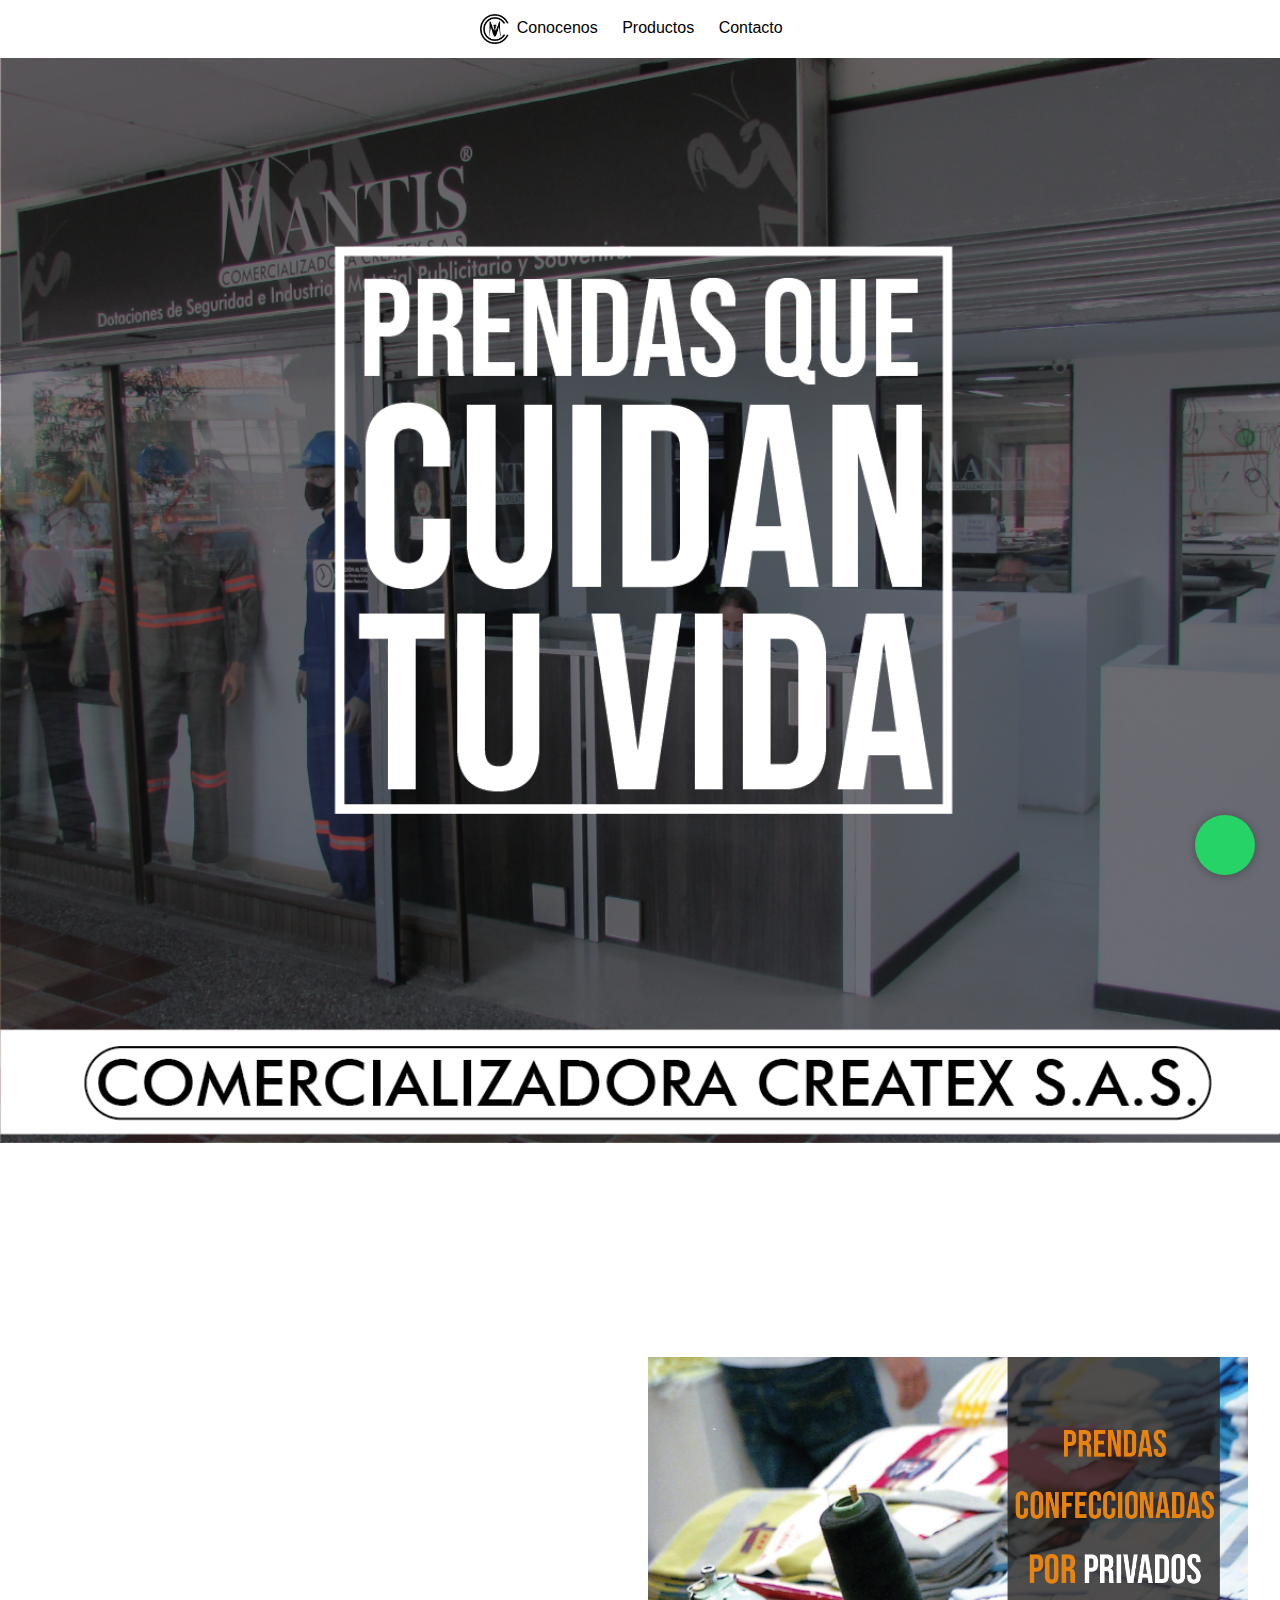
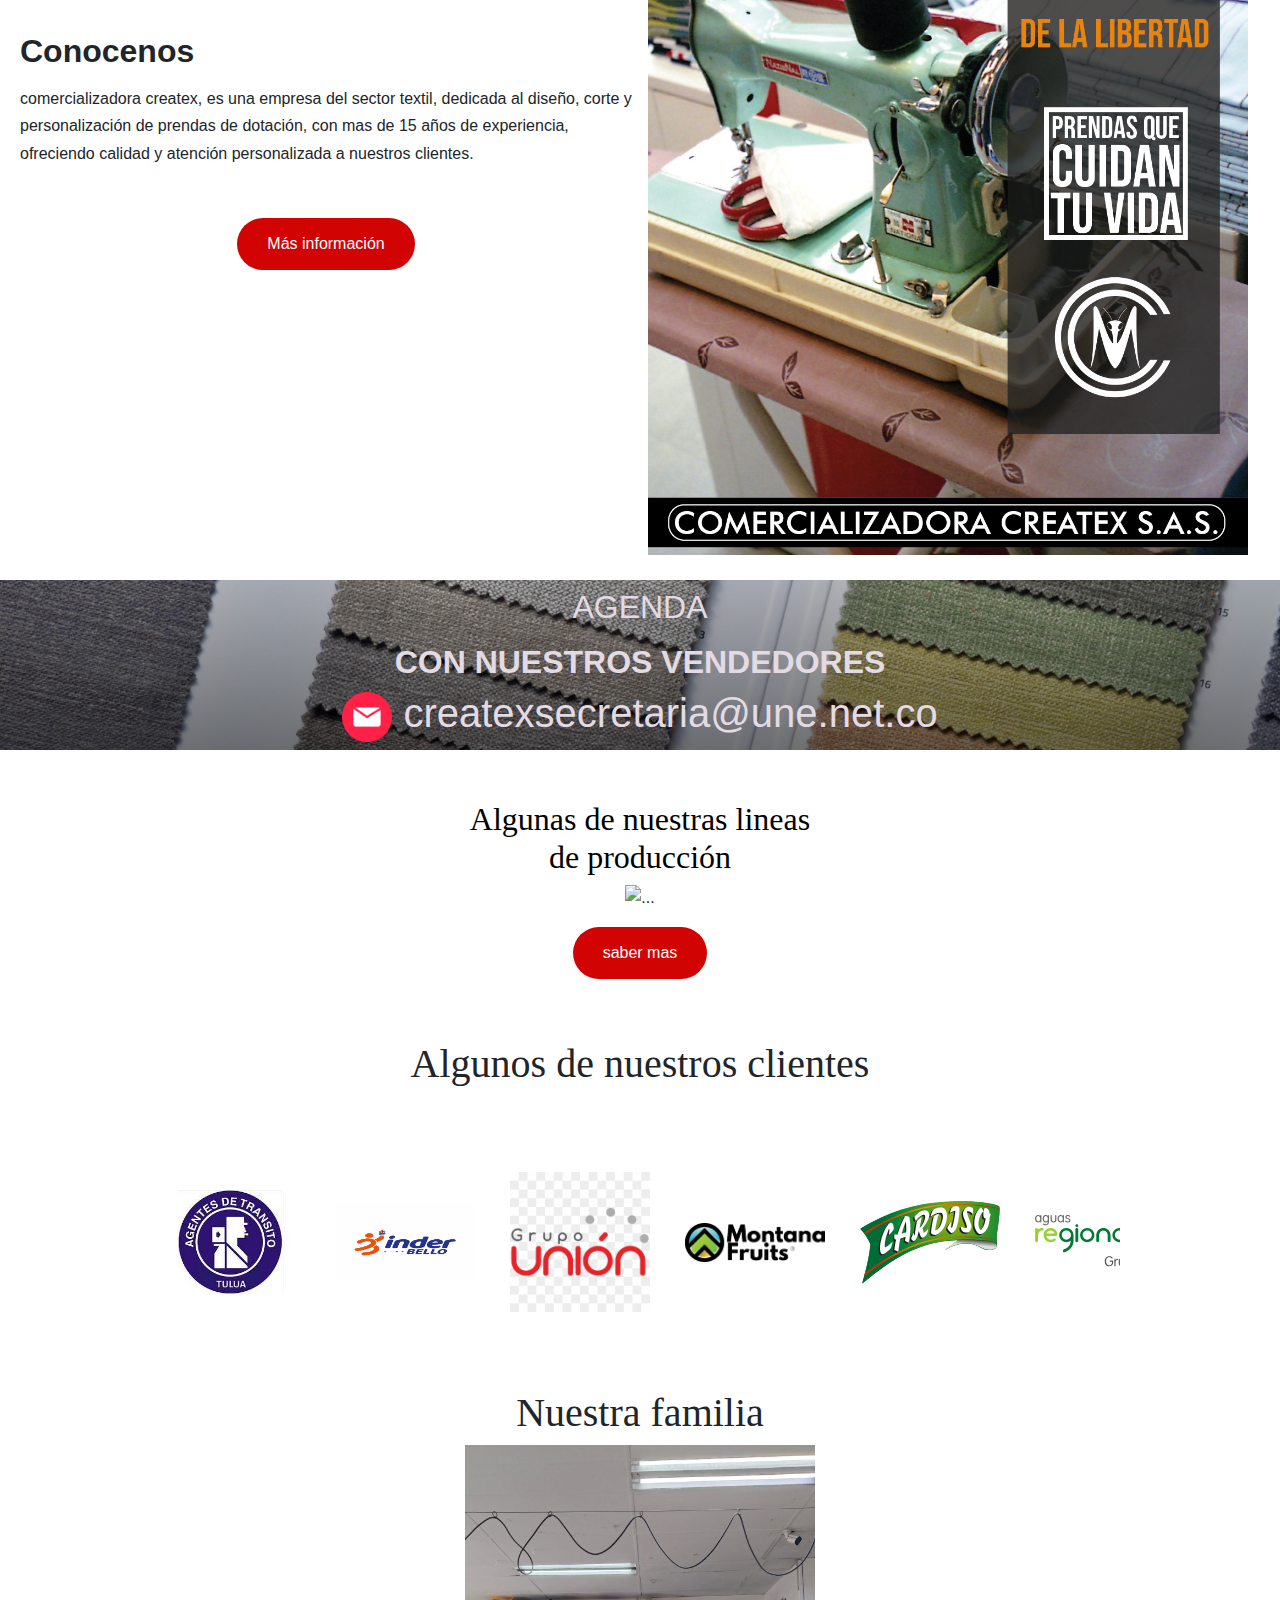
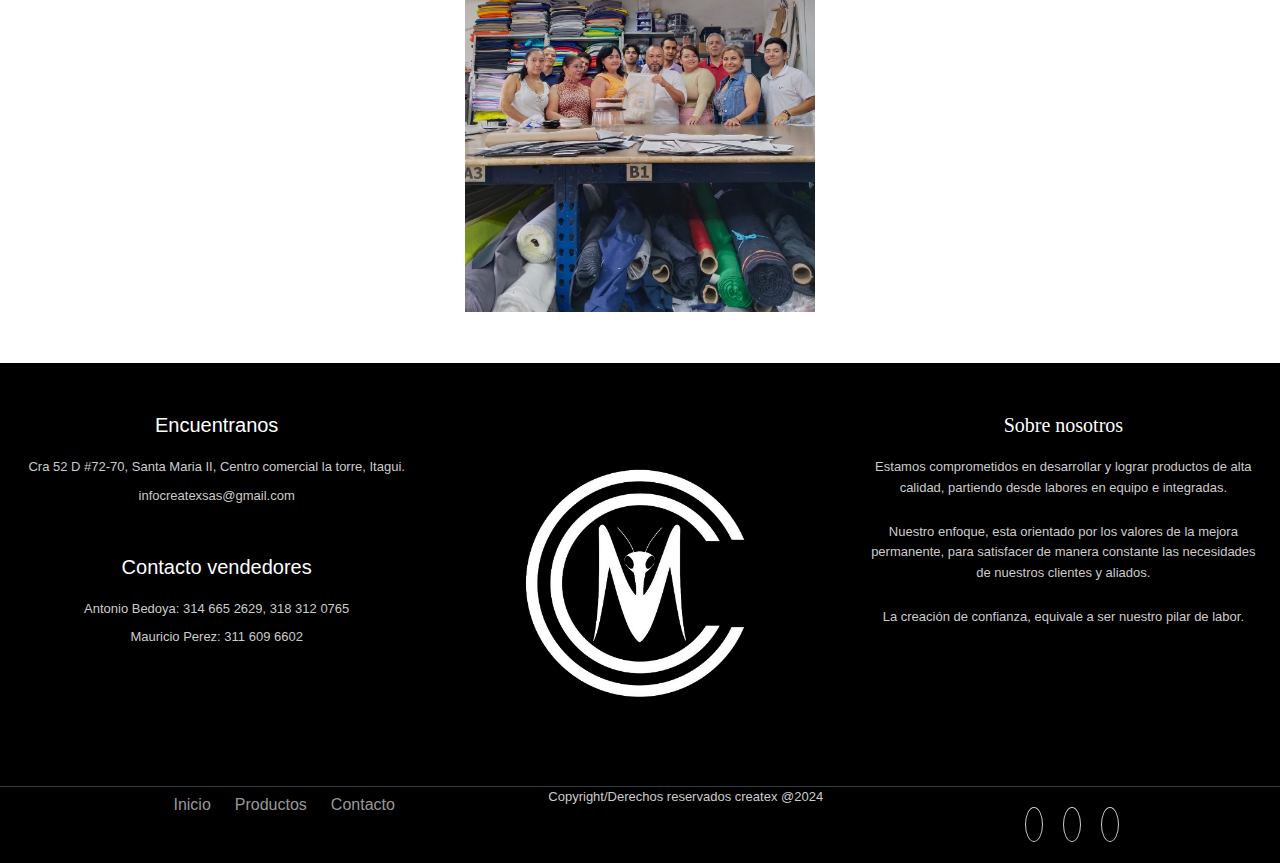
==== index.html @ 616c51d6 "muchos" ====
<!DOCTYPE html>
<html lang="es">
<head>
    <meta charset="UTF-8">
    <meta name="viewport" content="width=device-width, initial-scale=1.0">
    <meta name="viewport" content="width=device-width, initial-scale=1">
    <title>MANTIS</title>
    <link href="//maxcdn.bootstrapcdn.com/bootstrap/4.1.1/css/bootstrap.min.css" rel="stylesheet" id="bootstrap-css">
    <link rel="stylesheet" href="https://stackpath.bootstrapcdn.com/bootstrap/4.1.3/css/bootstrap.min.css" integrity="sha384-MCw98/SFnGE8fJT3GXwEOngsV7Zt27NXFoaoApmYm81iuXoPkFOJwJ8ERdknLPMO" crossorigin="anonymous">
    <link rel="stylesheet" href="https://use.fontawesome.com/releases/v5.2.0/css/all.css" integrity="sha384-hWVjflwFxL6sNzntih27bfxkr27PmbbK/iSvJ+a4+0owXq79v+lsFkW54bOGbiDQ" crossorigin="anonymous">
    <script src="//maxcdn.bootstrapcdn.com/bootstrap/4.1.1/js/bootstrap.min.js"></script>
    <script src="//cdnjs.cloudflare.com/ajax/libs/jquery/3.2.1/jquery.min.js"></script>
    <link href="https://cdn.jsdelivr.net/npm/bootstrap@5.0.2/dist/css/bootstrap.min.css" rel="stylesheet" integrity="sha384-EVSTQN3/azprG1Anm3QDgpJLIm9Nao0Yz1ztcQTwFspd3yD65VohhpuuCOmLASjC" crossorigin="anonymous">
    <!-- Bootstrap CSS -->
    <link href="https://cdn.jsdelivr.net/npm/bootstrap@5.0.2/dist/css/bootstrap.min.css" rel="stylesheet" integrity="sha384-EVSTQN3/azprG1Anm3QDgpJLIm9Nao0Yz1ztcQTwFspd3yD65VohhpuuCOmLASjC" crossorigin="anonymous">
    <link rel="stylesheet" href="/css/index.css">
    <link rel="shortcut icon" href="assets/logonegro.png" type="image/x-icon">

</head>
<body>
    <header>
        <nav>
            <ul>
                <a href="index.html"><img src="assets/logonegro.png" alt="nav__img" style="width: 35px;" ></a><!-- Acà falta reponer el tamaño del logo mantis, y el stile wisht -->
                <li><a href="conocenos.html">Conocenos</a></li>
                <li><a href="productos.html">Productos</a></li>
                <li><a href="contacto.html">Contacto</a></li>
            </ul>
        </nav>
    </header>
<br>
<br>
    <main>
    <section class="back">
        <section class="banner">
            <div class="imgg"></div>
        </section>
    </section>
    <br>
        <section class="knowledge">
            <div class="knowledge__container container">
                <div class="nowledge__texts">
                    <h2 class="subtittle"><strong>Conocenos</strong></h2>
                    <p class="knowledge__paragraph">comercializadora createx, es una empresa del sector textil, dedicada al diseño, 
                        corte y personalización de prendas de dotación, con mas de 15 años de experiencia, ofreciendo calidad y atención personalizada a nuestros clientes.</p>
                        <br><br> <center>
                        <a href="conocenos.html" class="conocenosboton">Más información</a>
                </div>
                <div id="im">
                     <figure class="knowledge__picture" > 
                        <img src="assets/maslargoconocenos.png" class="knowledge__img">
                        
                    </figure>
                </div>
                
            </div>
        </section>
<br>
        <section class="numero">
                <div class="numero_text">
                    <h2 class="numero_subtitle">Agenda <br><strong> con nuestros vendedores</strong></h2>
                    <h1 class="imgnumero"> <img src="assets/message.png" alt="nav__img" style="width:50px"> createxsecretaria@une.net.co</h1>
                </div>
        </section>
<section style="background-color: rgb(255, 255, 255);"> 


    <div class="slider-frame">
        <center> <h2 class="" style="color: rgb(0, 0, 0); font-family: fantasy">Algunas de nuestras lineas <br>de producción</h2>
         <ul>
            <li><img src="assets/LINEA ADMINISTRATIVA.jpg" alt="..."></li>
            <li><img src="assets/LINEA BIOSEGURIDAD.jpg" alt="..."></li>
            <li><img src="assets/LINEA IGNIFUGOS.jpg" alt="..."></li>
             <li><img src="assets/LINEA NTIFLUIDOS.jpg" alt="..."></li>
             <li><img src="assets/LINEA OPERATIVA.jpg" alt="..."></li>
        </ul>
        <a href="productos.html" class="conocenosboton">saber mas</a>
        
    </div>
</section>
<br>
<br>
<center>
<h1 id="tituclientes" style="font-family: fantasy"> Algunos de nuestros clientes</h1>
</center>
<br><br><br>
<div class="slider">
    <div class="slide-track">
        <div class="slide">
            <img src="assets/clientes/agentes de transito.jpg" alt="">
        </div>
        <div class="slide">
            <img src="assets/clientes/bello.png" alt="">
        </div>
        <div class="slide">
            <img src="assets/clientes/GRUPO UNION.png" alt="">
        </div>
        <div class="slide">
            <img src="assets/clientes/LOGO.png" alt="">
        </div>
        <div class="slide">
            <img src="assets/clientes/logocardiso.svg" alt="">
        </div>
        <div class="slide">
            <img src="assets/clientes/logoepm.svg" alt="">
        </div>
        <div class="slide">
            <img src="assets/clientes/logoumo.png" alt="">
        </div>
        <div class="slide">
            <img src="assets/clientes/tuyomotor.png" alt="">
        </div>
        <div class="slide">
            <img src="assets/clientes/agentes de transito.jpg" alt="">
        </div>
        <div class="slide">
            <img src="assets/clientes/bello.png" alt="">
        </div>
        <div class="slide">
            <img src="assets/clientes/GRUPO UNION.png" alt="">
        </div>
        <div class="slide">
            <img src="assets/clientes/LOGO.png" alt="">
        </div>
        <div class="slide">
            <img src="assets/clientes/logocardiso.svg" alt="">
        </div>
        <div class="slide">
            <img src="assets/clientes/logoepm.svg" alt="">
        </div>
        <div class="slide">
            <img src="assets/clientes/logoumo.png" alt="">
        </div>
        <div class="slide">
            <img src="assets/clientes/tuyomotor.png" alt="">
        </div>
    </div>
</div>
<br><br><br>

<!--Foto "familia" -->
<center>
<h1 id="tituclientes" style="font-family: fantasy"> Nuestra familia</h1>

<section class="n">
    <div class="n">
        <img src="assets/familia.jpeg" alt="nav__img" style="width:350px"> 
    </div>
</section>
</center>
<br>

<!--Boton wasa -->

    </main>
    <br>
    <a href="https://api.whatsapp.com/send?phone=3203293193" class="btn-wsp" target="_blank">
	    <i class="fa fa-whatsapp icono"></i>
	</a>

    <!-- footer -->
<footer class="footer">
    <div class="container bottom_border">
    <div class="row">
    <div class=" col-sm-4 col-md col-sm-4  col-12 col">
        <h5 class="headin5_amrc col_white_amrc pt2">Encuentranos</h5>
           
        <p><i class="fa fa-location-arrow"></i> Cra 52 D #72-70, Santa Maria II, Centro comercial la torre, Itagui. </p>
        <p><i class="fa fa fa-envelope"></i>infocreatexsas@gmail.com  </p>
        
        <h5 class="headin5_amrc col_white_amrc pt2">Contacto vendedores</h5>
        <p><i class="fa fa fa-envelope"></i>Antonio Bedoya: 314 665 2629, 
            318 312 0765</p>
        <p><i class="fa fa fa-envelope"></i>Mauricio Perez: 311 609 6602  </p>

        </div> 
        
        <div class=" col-sm-4 col-md  col-6 col" id="nosotros">
        <h5 class="headin5_amrc col_white_amrc pt2" ></h5>
      <img src="assets/mantipng.png" style="width: 300px;">
        <ul class="footer_ul_amrc">
            <p class="mb10"></p>
            
        </ul>    
        </div> 
       
        <div class="col-sm-4 col-md-4 col-6 col text-right" id="derechos">
            <center><h5 class="headin5_amrc col_white_amrc pt2" style="font-family: fantasy;">Sobre nosotros</h5>
            <ul class="footer_ul_amrc" style="color:white;
            text-shadow: 1px  0px 0px black,
                         0px  1px 0px black,
                        -1px  0px 0px black,
                         0px -1px 0px black;">
                <p class="mb10">Estamos comprometidos en desarrollar y lograr productos de alta calidad, partiendo desde labores en equipo e integradas.</p>
                <p class="mb10"> Nuestro enfoque, esta orientado por los valores de la mejora permanente, para satisfacer de  manera constante las necesidades de nuestros clientes y aliados.</p>  
                <p class="mb10"> La creación de confianza, equivale a ser nuestro pilar de labor.</p></center>
            </ul>
        </div>
    
    </div>
    </div>
    </div>   

    <div class="container">
    <ul class="foote_bottom_ul_amrc">
    <li><a href="#">Inicio</a></li>
    <li><a href="productos.html">Productos</a></li>
    <li><a href="contacto.html">Contacto</a></li>
    </ul>
    
    <p class="text-center">Copyright/Derechos reservados createx @2024</p>
    
    <ul class="social_footer_ul">
    <li><a href="http://webenlance.com"><i class="fab fa-facebook-f"></i></a></li>
    <li><a href="http://webenlance.com"><i class="fab fa-twitter"></i></a></li>
    <li><a href="#"><i class="fab fa-instagram"></i></a></li>
    </ul>
    
    </div>
    </footer>

<script src="https://cdn.jsdelivr.net/npm/bootstrap@5.0.2/dist/js/bootstrap.bundle.min.js" integrity="sha384-MrcW6ZMFYlzcLA8Nl+NtUVF0sA7MsXsP1UyJoMp4YLEuNSfAP+JcXn/tWtIaxVXM" crossorigin="anonymous"></script>
<script src="https://code.jquery.com/jquery-3.3.1.slim.min.js" integrity="sha384-q8i/X+965DzO0rT7abK41JStQIAqVgRVzpbzo5smXKp4YfRvH+8abtTE1Pi6jizo" crossorigin="anonymous"></script>
<script src="https://cdnjs.cloudflare.com/ajax/libs/popper.js/1.14.3/umd/popper.min.js" integrity="sha384-ZMP7rVo3mIykV+2+9J3UJ46jBk0WLaUAdn689aCwoqbBJiSnjAK/l8WvCWPIPm49" crossorigin="anonymous"></script>
<script src="https://stackpath.bootstrapcdn.com/bootstrap/4.1.3/js/bootstrap.min.js" integrity="sha384-ChfqqxuZUCnJSK3+MXmPNIyE6ZbWh2IMqE241rYiqJxyMiZ6OW/JmZQ5stwEULTy" crossorigin="anonymous"></script>
<script src="https://kit.fontawesome.com/eb496ab1a0.js" crossorigin="anonymous"></script>

</body>
</html>
---- css/index.css ----
/* Estilos básicos para dispositivos con ancho de pantalla menor a 768 píxeles */
body {
    margin: 0;
    font-family: var(--primary-font);
    margin-bottom: 4rem;
    max-width: 100%;
    height: auto;

}

.container {
    max-width: 1200px;
    margin: 0 auto;
    padding: 0 20px;
    max-width: 100%;
    height: auto;
}

.banner {
    padding: 50%;
    text-align: center;
    border-radius: 0%;
    margin: 0;
    max-width: 100%;
    height: auto;
    border-bottom: 0;
    
}


@media screen and (max-width: 760px){
    .banner{
    background-image: url("");
}
}




/* Intento de responsive */



@media screen and (max-width: 767px) {





    header {
        padding: 20px;
    }

    nav ul {
        position: fixed;
        position: static;
        font-size: auto;
        width: auto;
    }

    nav ul li {
        margin-right: auto;
    
    }
}

@media screen and (max-width: 600px) {
    /* styles for screens smaller than 600px wide */
    #main-content {
        width: 100%;
      }
    
  }

  .container {
    display: flex;
    flex-wrap: wrap;
  }
  
  .left-column {
    flex: 1;
    padding: 20px;
  }
  
  .right-column {
    flex: 1;
    padding: 20px;
  }
  
  @media screen and (max-width: 600px) {
    .left-column,
    .right-column {
      flex: 100%;
    }
  }

/* Estilos para tablets y dispositivos móviles */
@media screen and (min-width: 768px) and (max-width: 1023px) {
    header {
        padding: 30px;
    }

    nav ul {
        
        font-size: 18px;
    }

    nav ul li {
        margin-right: 15px;
    }
}

/* Estilos para computadoras de escritorio */
@media screen and (min-width: 1024px) {
    header {
        padding: 36px;
    }

    nav ul {
       
        font-size: auto;
    }

    nav ul li a{
        margin-right: auto;
    }
}







.section {
    padding: 50px 0;
    max-width: 100%;
    height: auto;
}


    body {
        
        font-family: Arial, sans-serif;
        line-height: 1.6;
        margin: 0;
        padding: 0;
        max-width: 100%;
        height: auto;
    }

    header {
        
        background-color: #ffffff;
        padding: 0px;
        position: fixed;
        width: 100%;
        max-width: 100%;
        height: auto;
        
    }

    nav ul {
        max-width: 100%;
        height: auto;
        list-style-type: none;
        padding: 11px;
        text-align: center;
        position: fixed;
        position: absolute;
        top: 0;
        width: 100%;
        background-color: #ffffff;
        max-width: 100%;
        height: auto;
        
        
    }

    nav ul li {
        display: inline;
        margin-right: 20px;
        margin-left: 0%;
        display: 15px;
        max-width: 100%;
        height: auto;
    }

    nav ul li a {
        text-decoration: none;
        color: #000000;
        max-width: 100%;
        height: auto;
    }

   

    .banner {
      
        color: #fff;
        
        background-image: /*linear-gradient(180deg, #00000049 0%, #0000008c 100%)*/ url(../assets/fondooo.png);
        background-position: cover;
        background-repeat: no-repeat;
        background-size: 100%;
        width: auto;
        height: auto;
    
        
        

    }
    
    .vermas{
        max-width: 100%;
        height: auto;
        display: inline-block;
        background-color:#d10303;
        justify-self:center;
        color: #fff;
        text-decoration: none;
        padding: 13px 30px;
        border-radius: 32px;
        align-items: center;
        margin-bottom: 10px;
    }
/* knowledge //////////////////////////////////////////////////////// */
    .knowledge{
        max-width: auto;
        height: auto;
        background-color:rgb(255, 255, 255);
        background-size: 20px 20px;
        background-position: 0 0,10px 10px;
        overflow: hidden;
    }
    
    .knowledge__container{
        max-width: 100%;
        height: auto;
        display: grid;
        grid-template-columns: 1fr 1fr;
        gap: 1em;
        align-items: center;
        
    }
    
    .knowledge__picture{
        max-width: 550px;
        max-width: 100%;
        height: auto;
        margin: 0;
        padding: 0;
        border: 0;
        vertical-align: baseline;
    
}

    
    .knowledge__img{
        max-width: 100%;
        height: auto;
        width: 600px;
        display: flex;
        align-items:end;
        border: 0;
        vertical-align: baseline;
    }


    @media (max-width: 600px) {
       .knowledge__img{
        width: 150%;
        margin-bottom: 70%;
       }
        
    }

    
    .knowledge__paragraph{
        max-width: 100%;
        height: auto;
        line-height: 1.7;
        margin-top: 15px;
    }


    @media screen {
        
    }


/* numero, contacto //////////////////////////////////////////////////////// */


.numero{
    max-width: 100%;
    height: auto;
    background-image: linear-gradient(180deg, #00000049 0%, #0000008c 100%), url(../assets/telas.jpg);
    background-size: cover;
    overflow: hidden;
    align-items: center;
    text-align: center;
}

.numero_subtitle{
    max-width: 100%;
    height: auto;
    color: #e3dbe3;
    line-height: 1.7;
    margin-top: 10px;
    text-align: center;
    padding: 50px;
    font-size: 2em;
    text-transform: uppercase !important;
    margin: 0;
    padding: 0;
    border: 0;

    
}

.imgnumero {
    max-width: 100%;
    height: auto;
    color: #e3dbe3;

}

/*conocenos ///////////////////////////////////////////// */

.conocenosboton{
    max-width: 100%;
    height: auto;
    display: inline-block;
    background-color: #d10303;
    justify-self:center;
    color: #fff;
    text-decoration: none;
    padding: 13px 30px;
    border-radius: 32px;
    align-items: center;
    margin-bottom: 10px;
}



/* slidee************************************************** */
.slider-frame {
    max-width: 100%;
    height: auto;
	width: 680px;
    height: 50%;
	margin:50px auto 0;
	overflow: hidden;
}

.slider-frame ul {
	display: flex;
	padding: 0;
	width: 500%;
	
	animation: slide 10s infinite alternate ease-in-out;
}

.slider-frame li {
	width: 100%;
	list-style: none;
}

.slider-frame img {
	width: 100%;
}

@keyframes slide {
	0% {margin-left: 0;}
	20% {margin-left: 0;}
	
	25% {margin-left: -100%;}
	45% {margin-left: -100%;}
	
	50% {margin-left: -200%;}
	70% {margin-left: -200%;}
	
	75% {margin-left: -300%;}
	100% {margin-left: -300%;}

    100% {margin-left: -400%;}
	125% {margin-left: -400%;}
}
/* Productos slide*/



/* customers */

.slider {
    width: 75vw;
    height: auto;
    margin: auto;
    overflow: hidden;
}

.slider .slide-track {
    display: flex;
    animation: scroll 40s linear infinite;
    -webkit-animation: scroll 40s linear infinite;
    width: calc(200px * 14);
    justify-content: center;
}

.slider .slide {
    width: 200px;
    margin: auto;
}

.slider .slide img {
    width: 80%;
    
}

@keyframes scroll {
    0% {
        -webkit-transform: translateX(0);
        transform: translateX(0);
    }
    100% {
        -webkit-transform: translateX(calc(-200px * 8));
        transform: translateX(calc(-200px * 8));
    }
}


h3 {
    margin: 8px 0;
}

p {
    margin: 0;
}

@media (min-width: 768px) {
    .cliente {
        width: 50%;
    }
}

@media (min-width: 1024px) {
    .cliente {
        width: 33.333%;
    }
}






    .servicios ul, .contacto p {
        padding: 20px;
    }

    footer {
        background-color: #f4f4f4;
        padding: 20px;
        text-align: center;
}

/*botón wasa*/


.btn-wsp{
    position:fixed;
    width:60px;
    height:60px;
    line-height: 63px;
    bottom:25px;
    right:25px;
    background:#25d366;
    color:#FFF;
    border-radius:50px;
    text-align:center;
    font-size:35px;
    box-shadow: 0px 1px 10px rgba(0,0,0,0.3);
    z-index:100;
    transition: all 300ms ease;
}
.btn-wsp:hover{
    background: #20ba5a;
}
@media only screen and (min-width:320px) and (max-width:768px){
    .btn-wsp{
        max-width: 100%;
    height: auto;
        width:63px;
        height:63px;
        line-height: 66px;
	}
}






  /*footer*/

.col_white_amrc { color:#FFF;}
footer { width:100%; background-color:#000000; min-height:250px; padding:10px 0px 25px 0px ;}
.pt2 { padding-top:40px ; margin-bottom:20px ;}
footer p { font-size:13px; color:#CCC; padding-bottom:0px; margin-bottom:8px;}
.mb10 { padding-bottom:15px ;}
.footer_ul_amrc { margin:0px ; list-style-type:none ; font-size:14px; padding:0px 0px 10px 0px ; }
.footer_ul_amrc li {padding:0px 0px 5px 0px;}
.footer_ul_amrc li a{ color:#CCC;}
.footer_ul_amrc li a:hover{ color:#fff; text-decoration:none;}
.fleft { float:left;}
.padding-right { padding-right:10px; }

.footer_ul2_amrc {margin:0px; list-style-type:none; padding:0px;}
.footer_ul2_amrc li p { display:table; }
.footer_ul2_amrc li a:hover { text-decoration:none;}
.footer_ul2_amrc li i { margin-top:5px;}

.imgmanti{

border-top: 50px;
border-bottom: 50px;
}


.bottom_border { border-bottom:1px solid #323f45; padding-bottom:20px;}
.foote_bottom_ul_amrc {
	list-style-type:none;
	padding:0px;
	display:table;
	margin-top: 5px;
	margin-right: auto;
	margin-bottom: 5px;
	margin-left: auto;
}
.foote_bottom_ul_amrc li { display:inline;}
.foote_bottom_ul_amrc li a { color:#999; margin:0 12px;}


.social_footer_ul { display:table; margin:15px auto 0 auto; list-style-type:none;  }
.social_footer_ul li { padding-left:20px; padding-top:10px; float:left; }
.social_footer_ul li a { color:#CCC; border:1px solid #CCC; padding:8px;border-radius:50%;}
.social_footer_ul li i {  width:20px; height:20px; text-align:center;}
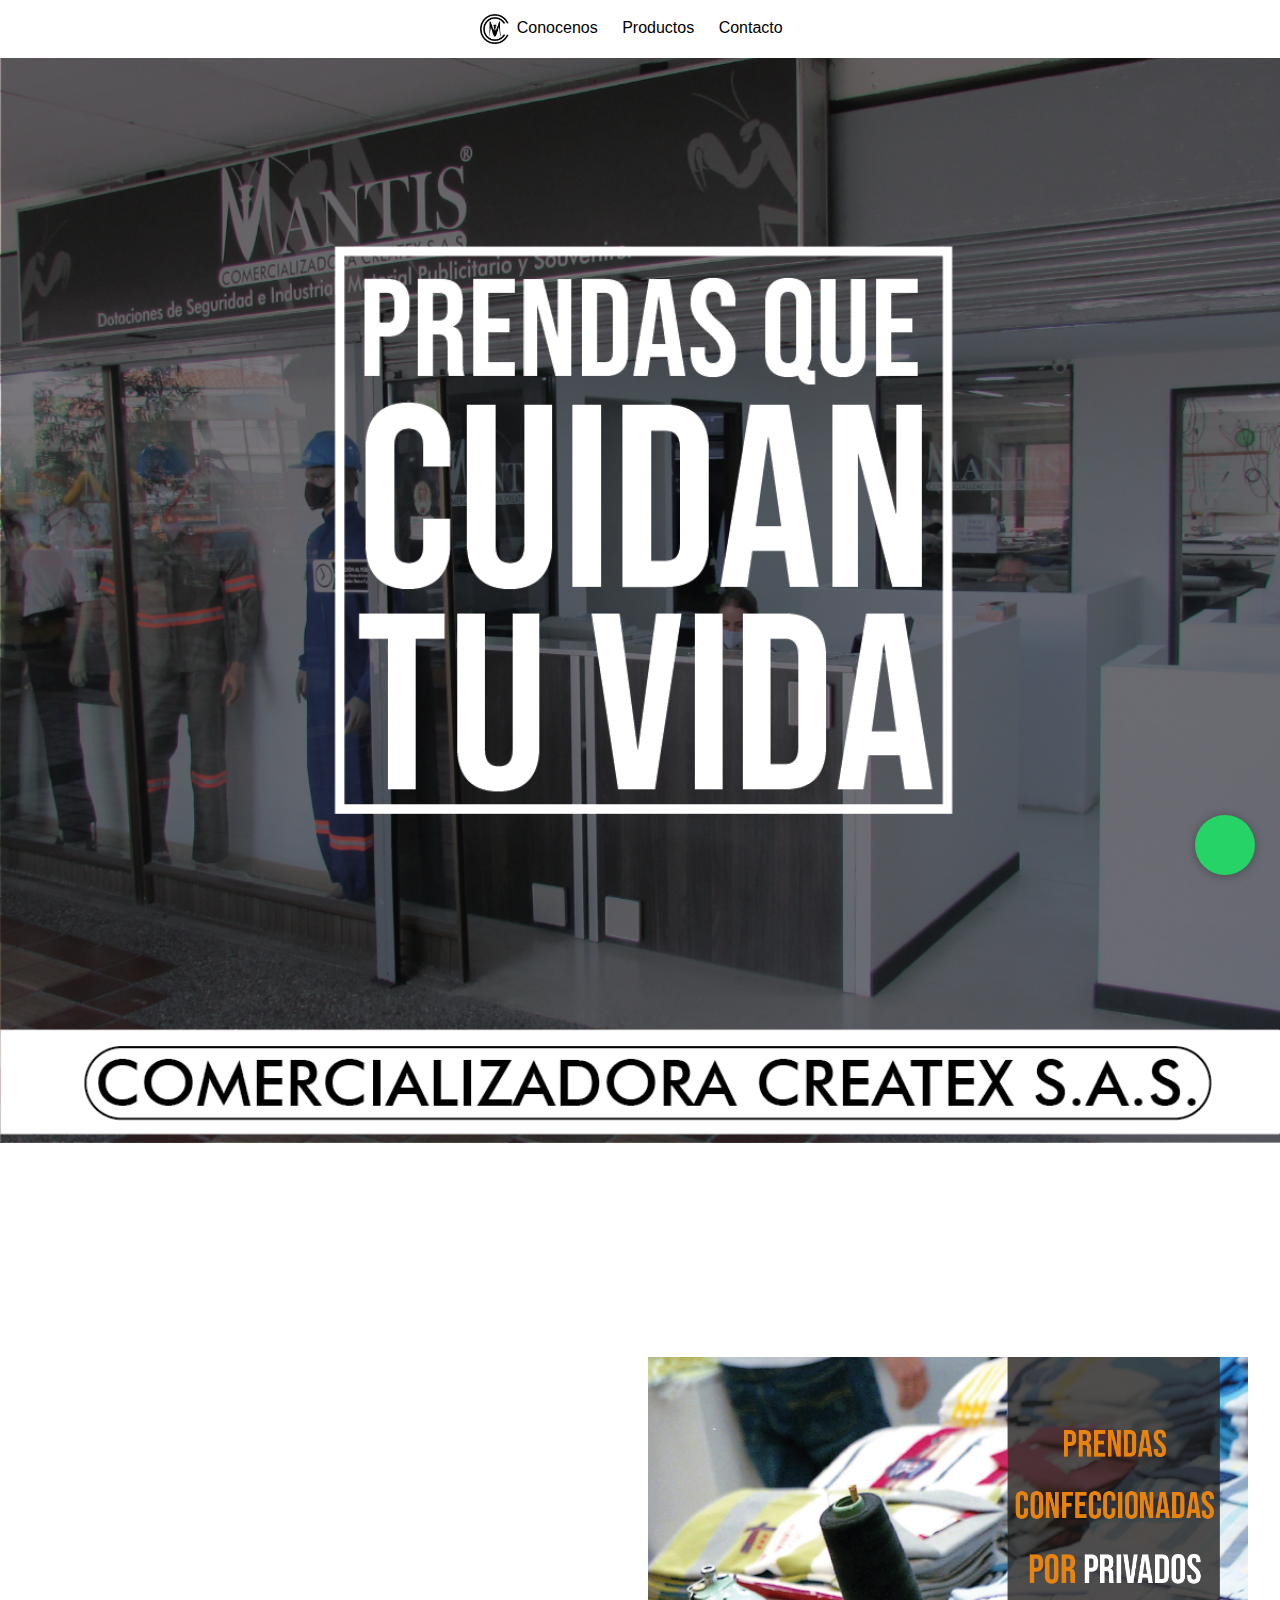
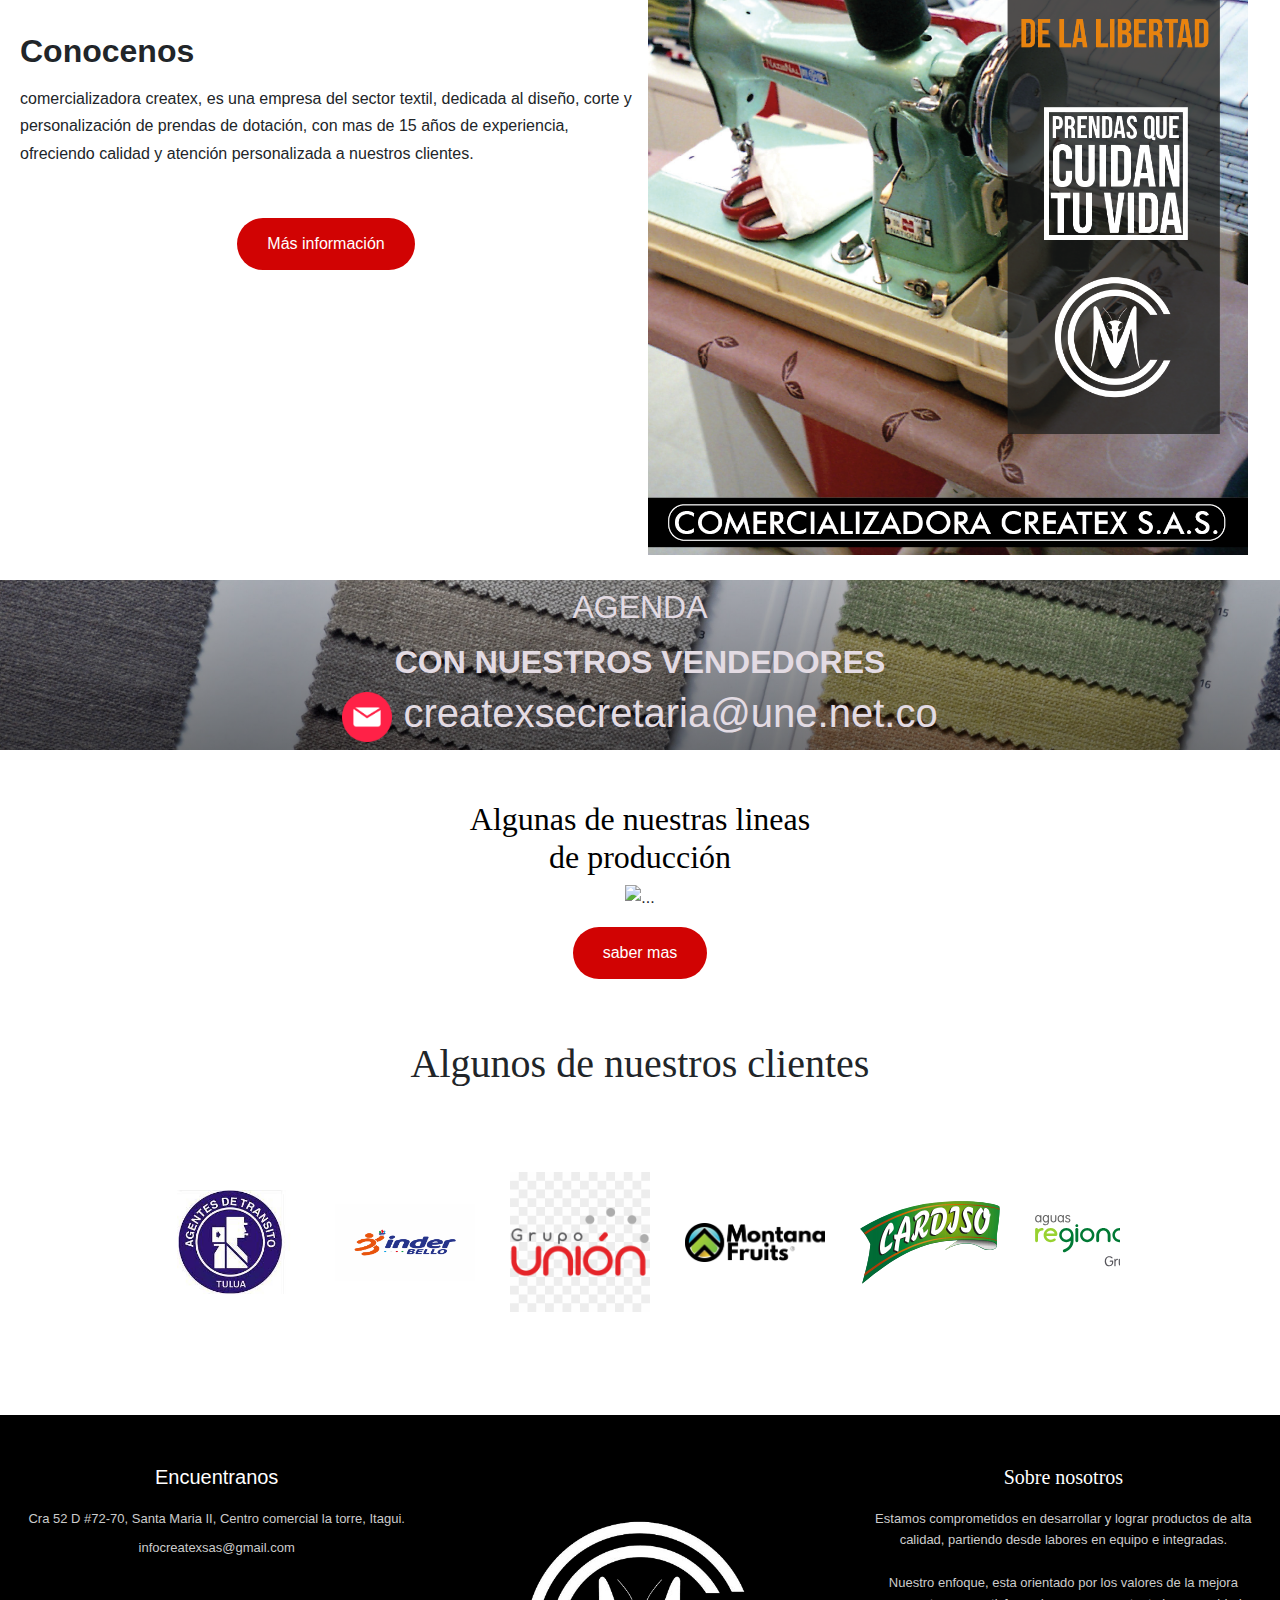
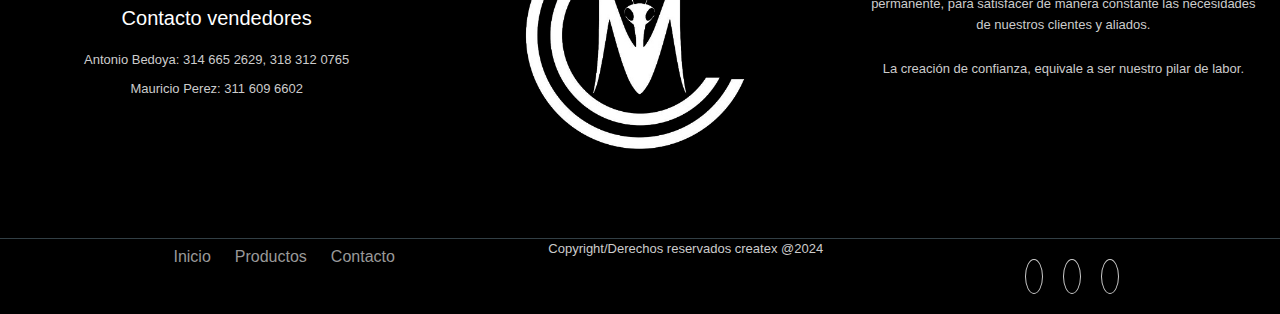
==== commit d64b4c67: "comentarios index" ====
--- a/index.html
+++ b/index.html
@@ -18,6 +18,7 @@
 
 </head>
 <body>
+    <!-- nabvar universal-->
     <header>
         <nav>
             <ul>
@@ -31,12 +32,19 @@
 <br>
 <br>
     <main>
+
+        <!--Banner "prendas que cuidan tu vida -->
+
     <section class="back">
         <section class="banner">
             <div class="imgg"></div>
         </section>
     </section>
+
+
     <br>
+
+    <!--Conocenos -->
         <section class="knowledge">
             <div class="knowledge__container container">
                 <div class="nowledge__texts">
@@ -55,6 +63,10 @@
                 
             </div>
         </section>
+
+
+<!--Agenda con nuestros vendedores  -->
+
 <br>
         <section class="numero">
                 <div class="numero_text">
@@ -64,6 +76,8 @@
         </section>
 <section style="background-color: rgb(255, 255, 255);"> 
 
+
+<!--  Slide de LINEAS -->
 
     <div class="slider-frame">
         <center> <h2 class="" style="color: rgb(0, 0, 0); font-family: fantasy">Algunas de nuestras lineas <br>de producción</h2>
@@ -78,6 +92,11 @@
         
     </div>
 </section>
+
+
+<!--Slide de nuestros clientes -->
+
+
 <br>
 <br>
 <center>
@@ -137,18 +156,6 @@
     </div>
 </div>
 <br><br><br>
-
-<!--Foto "familia" -->
-<center>
-<h1 id="tituclientes" style="font-family: fantasy"> Nuestra familia</h1>
-
-<section class="n">
-    <div class="n">
-        <img src="assets/familia.jpeg" alt="nav__img" style="width:350px"> 
-    </div>
-</section>
-</center>
-<br>
 
 <!--Boton wasa -->
 
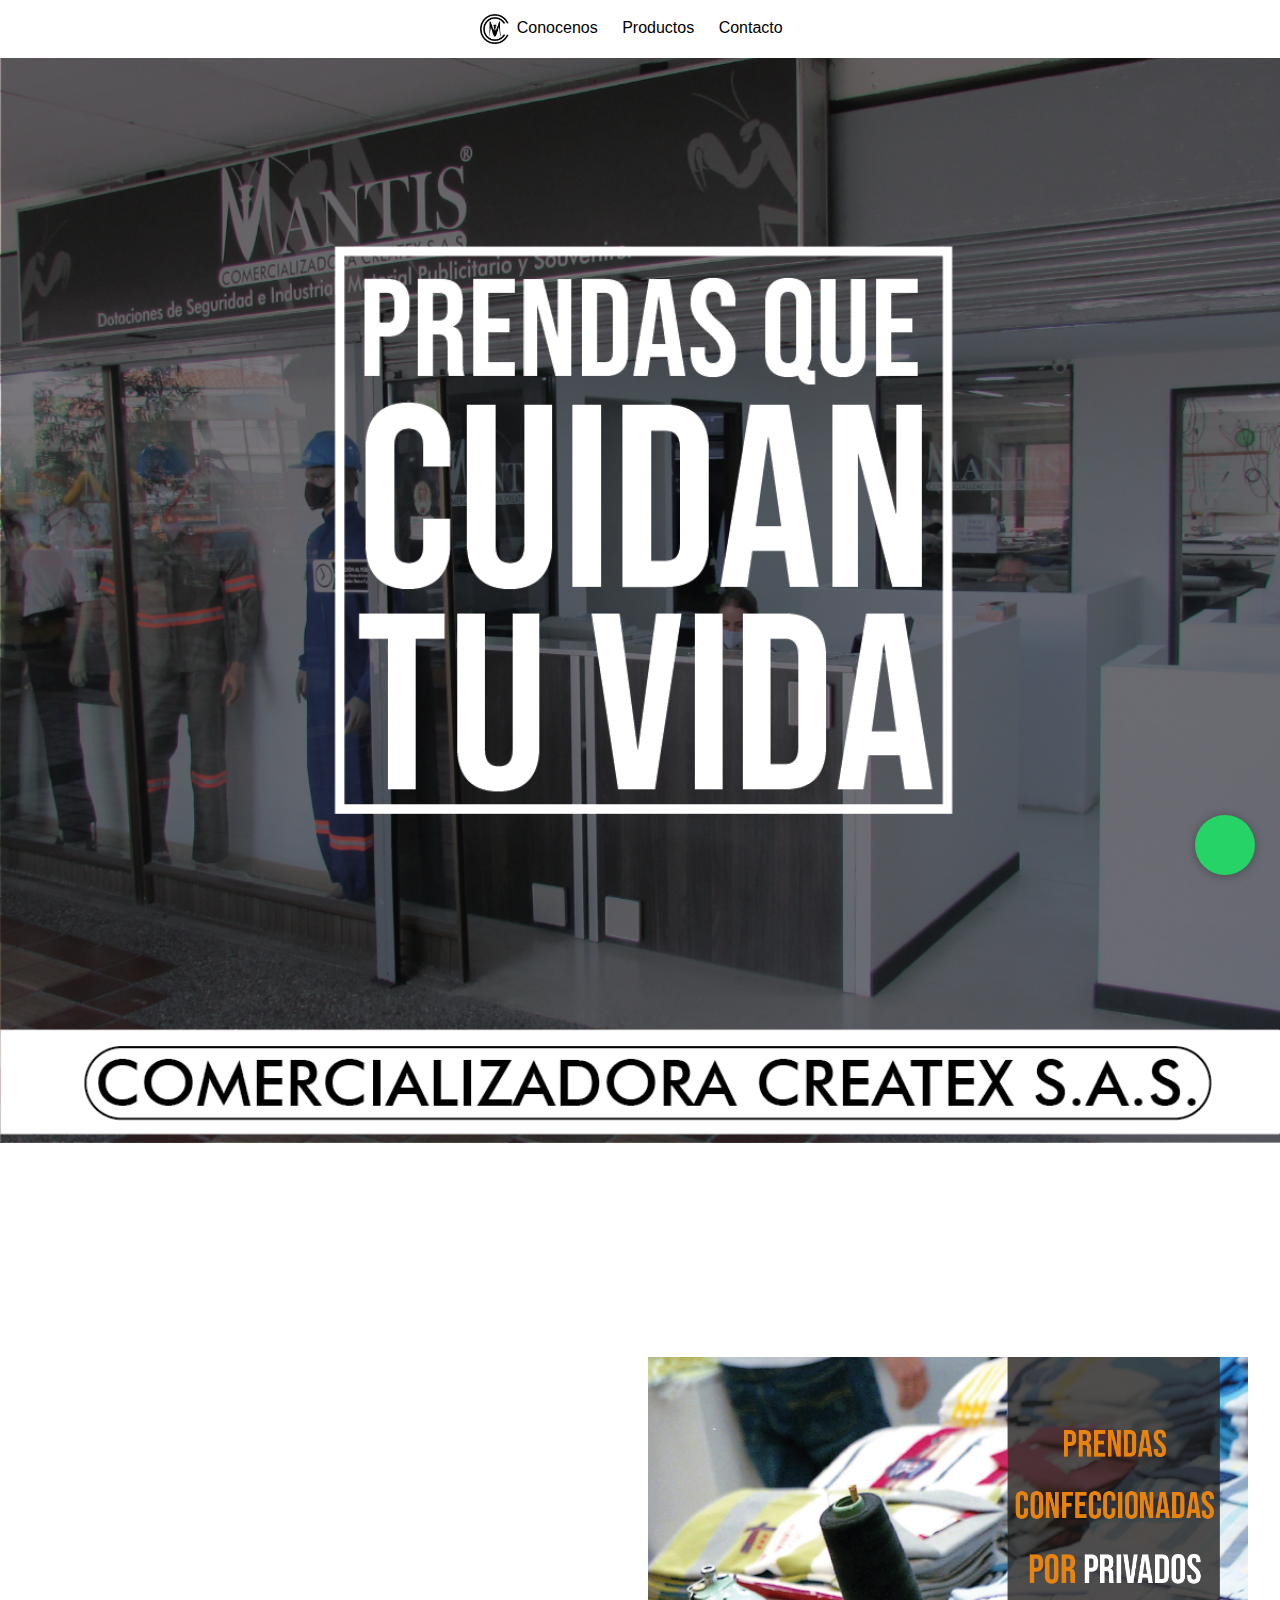
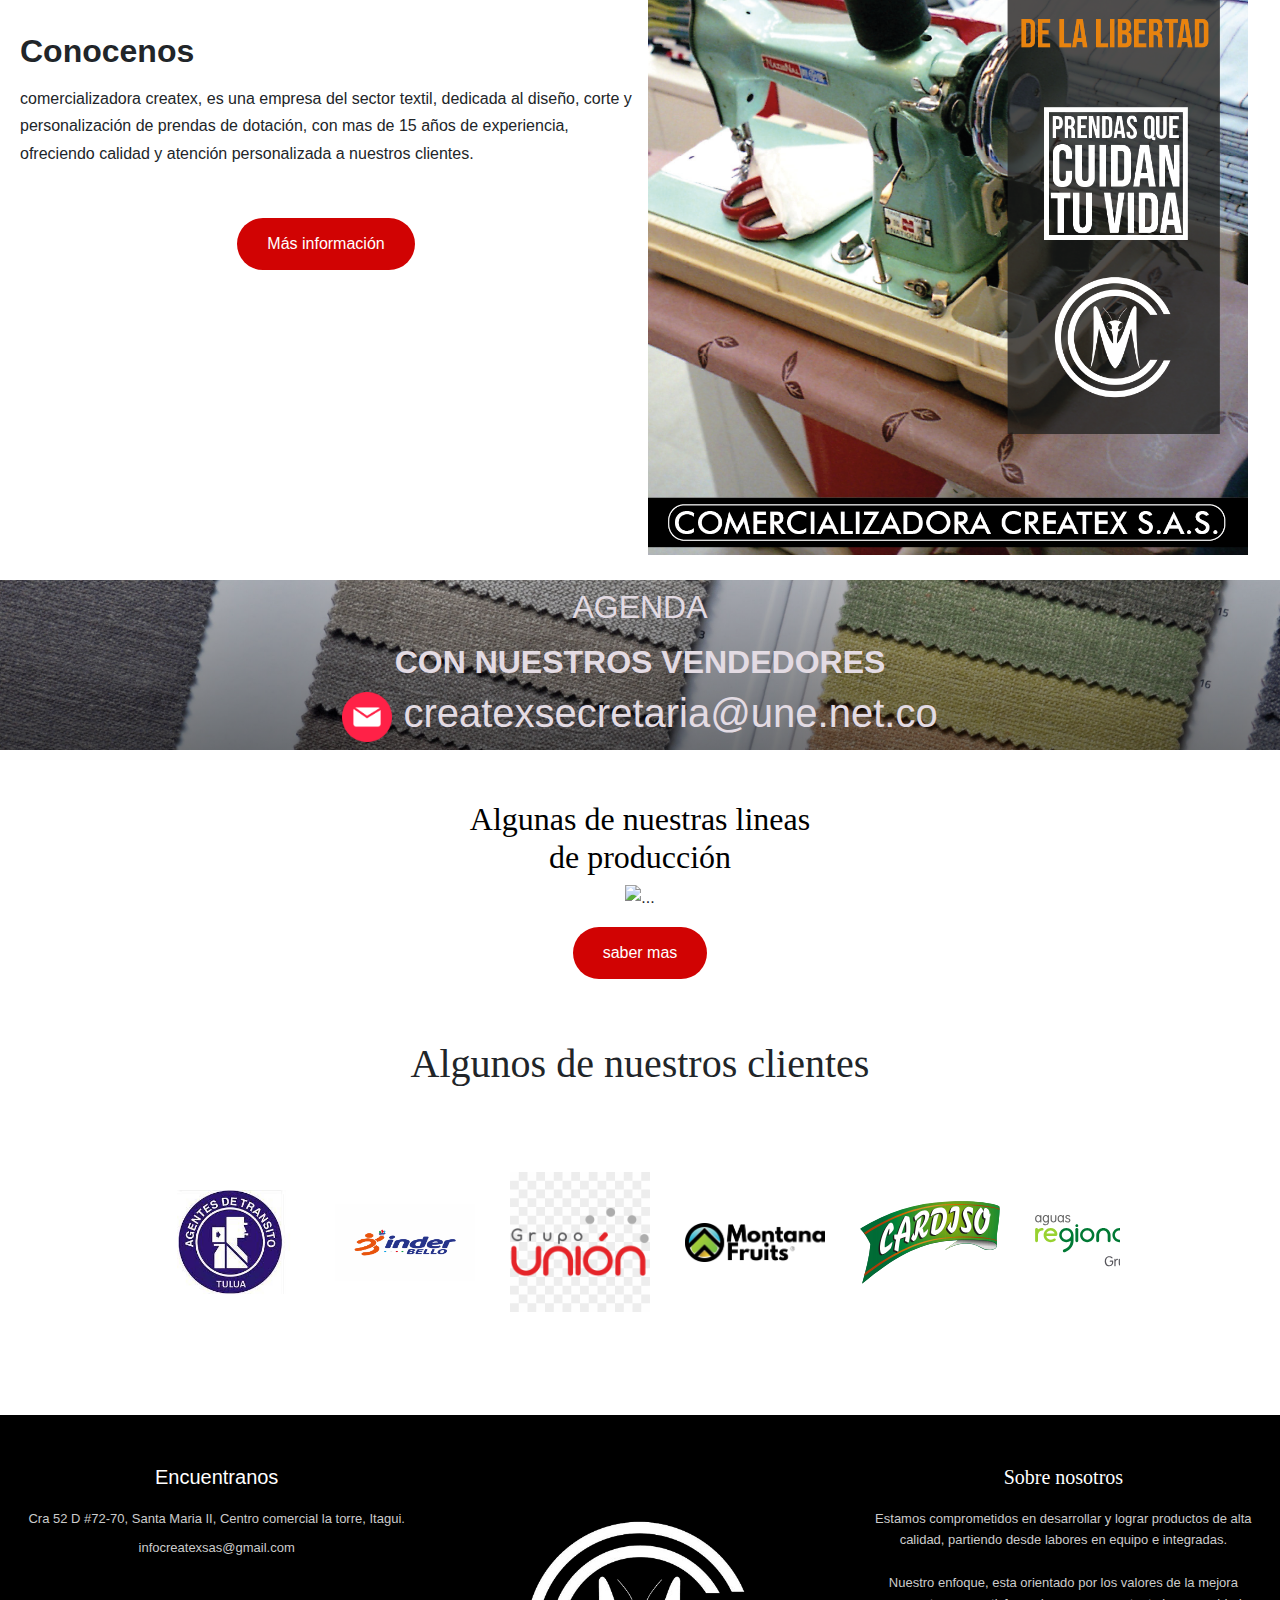
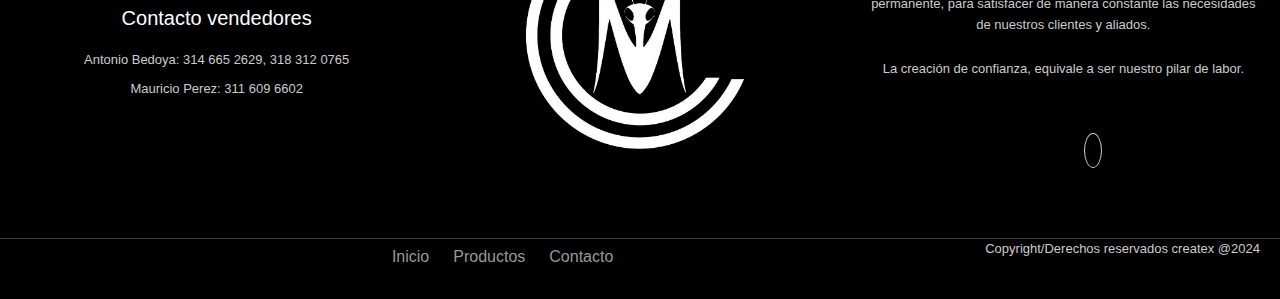
==== commit ba7ff847: "mejoras" ====
--- a/index.html
+++ b/index.html
@@ -202,8 +202,11 @@
                 <p class="mb10"> Nuestro enfoque, esta orientado por los valores de la mejora permanente, para satisfacer de  manera constante las necesidades de nuestros clientes y aliados.</p>  
                 <p class="mb10"> La creación de confianza, equivale a ser nuestro pilar de labor.</p></center>
             </ul>
-        </div>
-    
+            <ul class="social_footer_ul" style="display: flex; justify-content:center;">
+                <li><a href="#"><i class="fab fa-instagram"></i></a></li>
+                </ul>
+        </div>
+        
     </div>
     </div>
     </div>   
@@ -217,12 +220,6 @@
     
     <p class="text-center">Copyright/Derechos reservados createx @2024</p>
     
-    <ul class="social_footer_ul">
-    <li><a href="http://webenlance.com"><i class="fab fa-facebook-f"></i></a></li>
-    <li><a href="http://webenlance.com"><i class="fab fa-twitter"></i></a></li>
-    <li><a href="#"><i class="fab fa-instagram"></i></a></li>
-    </ul>
-    
     </div>
     </footer>
 
--- a/css/index.css
+++ b/css/index.css
@@ -504,49 +504,50 @@
 
   /*footer*/
 
-.col_white_amrc { color:#FFF;}
-footer { width:100%; background-color:#000000; min-height:250px; padding:10px 0px 25px 0px ;}
-.pt2 { padding-top:40px ; margin-bottom:20px ;}
-footer p { font-size:13px; color:#CCC; padding-bottom:0px; margin-bottom:8px;}
-.mb10 { padding-bottom:15px ;}
-.footer_ul_amrc { margin:0px ; list-style-type:none ; font-size:14px; padding:0px 0px 10px 0px ; }
-.footer_ul_amrc li {padding:0px 0px 5px 0px;}
-.footer_ul_amrc li a{ color:#CCC;}
-.footer_ul_amrc li a:hover{ color:#fff; text-decoration:none;}
-.fleft { float:left;}
-.padding-right { padding-right:10px; }
-
-.footer_ul2_amrc {margin:0px; list-style-type:none; padding:0px;}
-.footer_ul2_amrc li p { display:table; }
-.footer_ul2_amrc li a:hover { text-decoration:none;}
-.footer_ul2_amrc li i { margin-top:5px;}
-
-.imgmanti{
-
-border-top: 50px;
-border-bottom: 50px;
-}
-
-
-.bottom_border { border-bottom:1px solid #323f45; padding-bottom:20px;}
-.foote_bottom_ul_amrc {
-	list-style-type:none;
-	padding:0px;
-	display:table;
-	margin-top: 5px;
-	margin-right: auto;
-	margin-bottom: 5px;
-	margin-left: auto;
-}
-.foote_bottom_ul_amrc li { display:inline;}
-.foote_bottom_ul_amrc li a { color:#999; margin:0 12px;}
-
-
-.social_footer_ul { display:table; margin:15px auto 0 auto; list-style-type:none;  }
-.social_footer_ul li { padding-left:20px; padding-top:10px; float:left; }
-.social_footer_ul li a { color:#CCC; border:1px solid #CCC; padding:8px;border-radius:50%;}
-.social_footer_ul li i {  width:20px; height:20px; text-align:center;}
-  
-  
-
-
+  .col_white_amrc { color:#FFF;}
+  footer { width:100%; background-color:#000000; min-height:250px; padding:10px 0px 25px 0px ;}
+  .pt2 { padding-top:40px ; margin-bottom:20px ;}
+  footer p { font-size:13px; color:#CCC; padding-bottom:0px; margin-bottom:8px;}
+  .mb10 { padding-bottom:15px ;}
+  .footer_ul_amrc { margin:0px ; list-style-type:none ; font-size:14px; padding:0px 0px 10px 0px ; }
+  .footer_ul_amrc li {padding:0px 0px 5px 0px;}
+  .footer_ul_amrc li a{ color:#CCC;}
+  .footer_ul_amrc li a:hover{ color:#fff; text-decoration:none;}
+  .fleft { float:left;}
+  .padding-right { padding-right:10px; }
+  
+  .footer_ul2_amrc {margin:0px; list-style-type:none; padding:0px;}
+  .footer_ul2_amrc li p { display:table; }
+  .footer_ul2_amrc li a:hover { text-decoration:none;}
+  .footer_ul2_amrc li i { margin-top:5px;}
+  
+  .imgmanti{
+  
+  border-top: 50px;
+  border-bottom: 50px;
+  }
+  
+  
+  .bottom_border { border-bottom:1px solid #323f45; padding-bottom:20px;}
+  .foote_bottom_ul_amrc {
+      list-style-type:none;
+      padding:0px;
+      display:table;
+      margin-top: 5px;
+      margin-right: auto;
+      margin-bottom: 5px;
+      margin-left: auto;
+  }
+  .foote_bottom_ul_amrc li { display:inline;}
+  .foote_bottom_ul_amrc li a { color:#999; margin:0 12px;}
+  
+  
+  .social_footer_ul { display:table; margin:15px auto 0 auto; list-style-type:none;  }
+  .social_footer_ul li { padding-left:20px; padding-top:10px; float:left; }
+  .social_footer_ul li a { color:#CCC; border:1px solid #CCC; padding:8px;border-radius:50%;}
+  .social_footer_ul li i {  width:20px; height:20px; text-align:center;}
+    
+  
+  
+
+
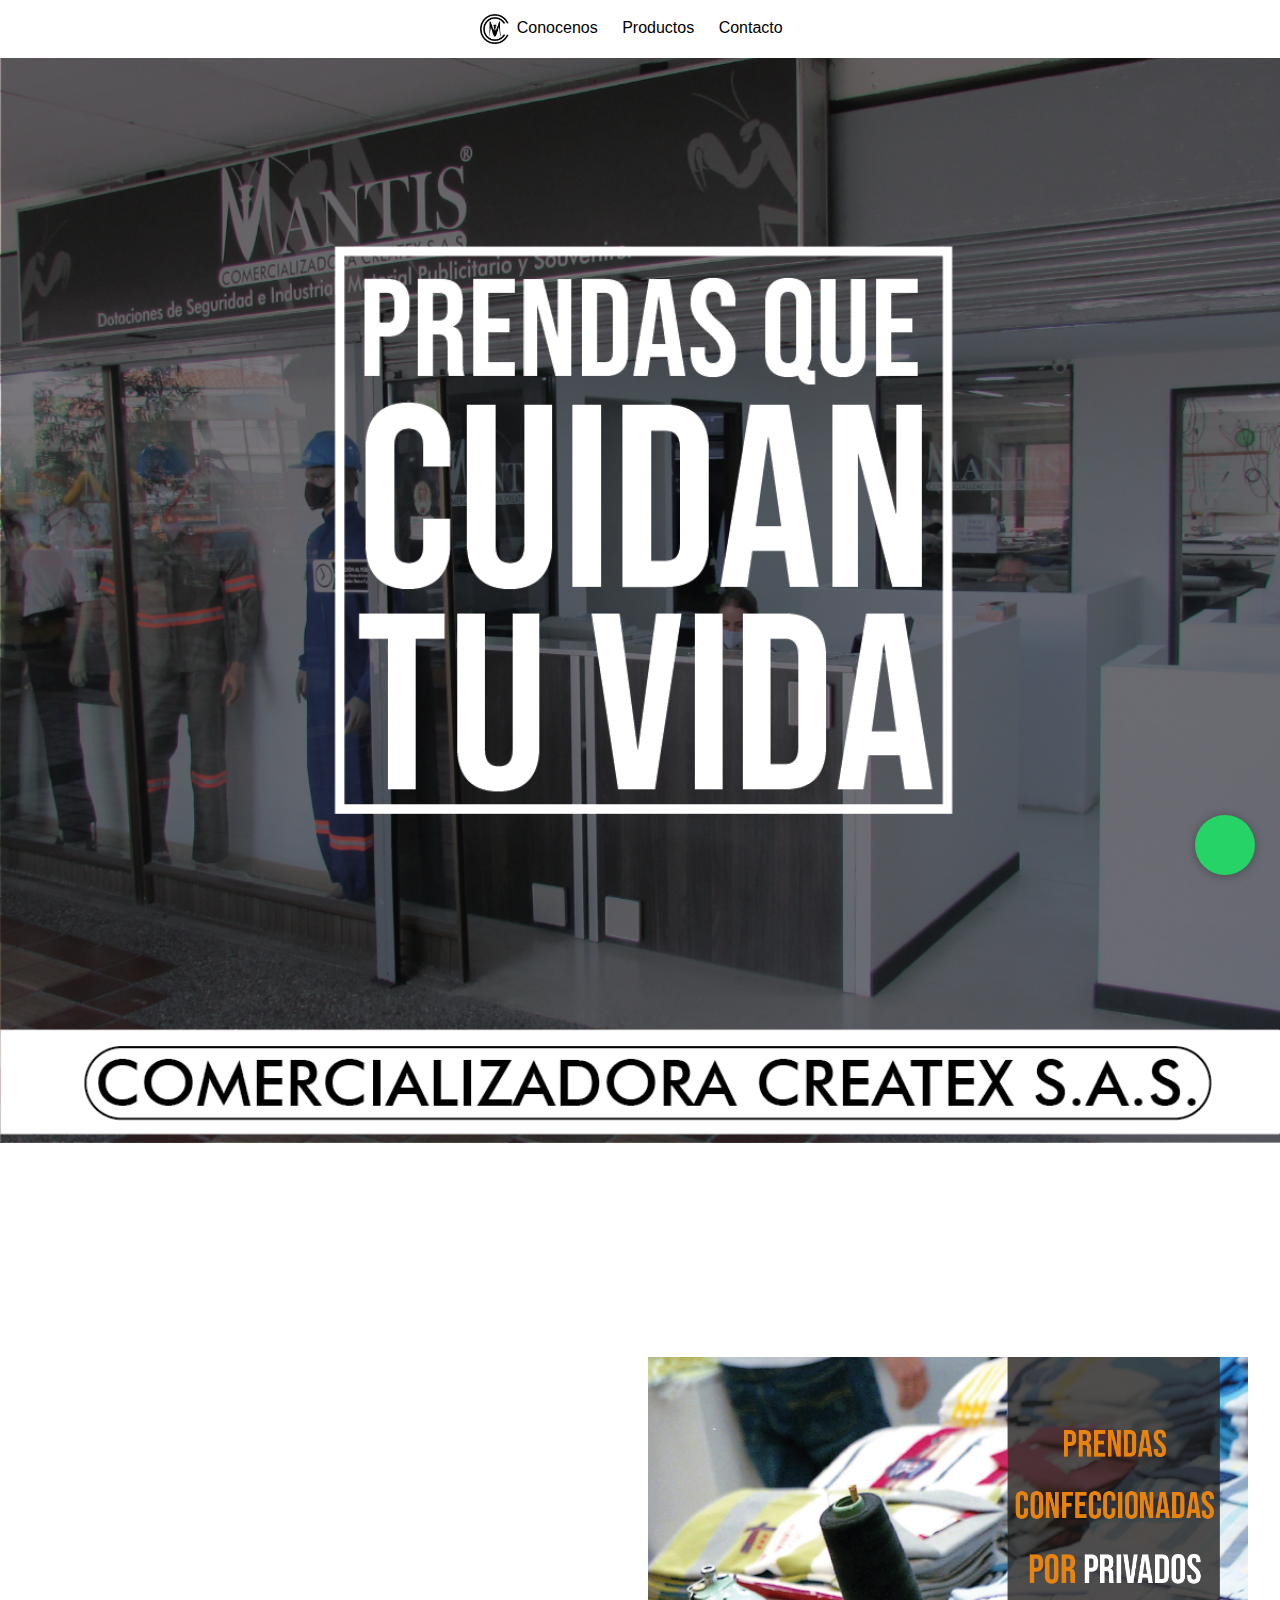
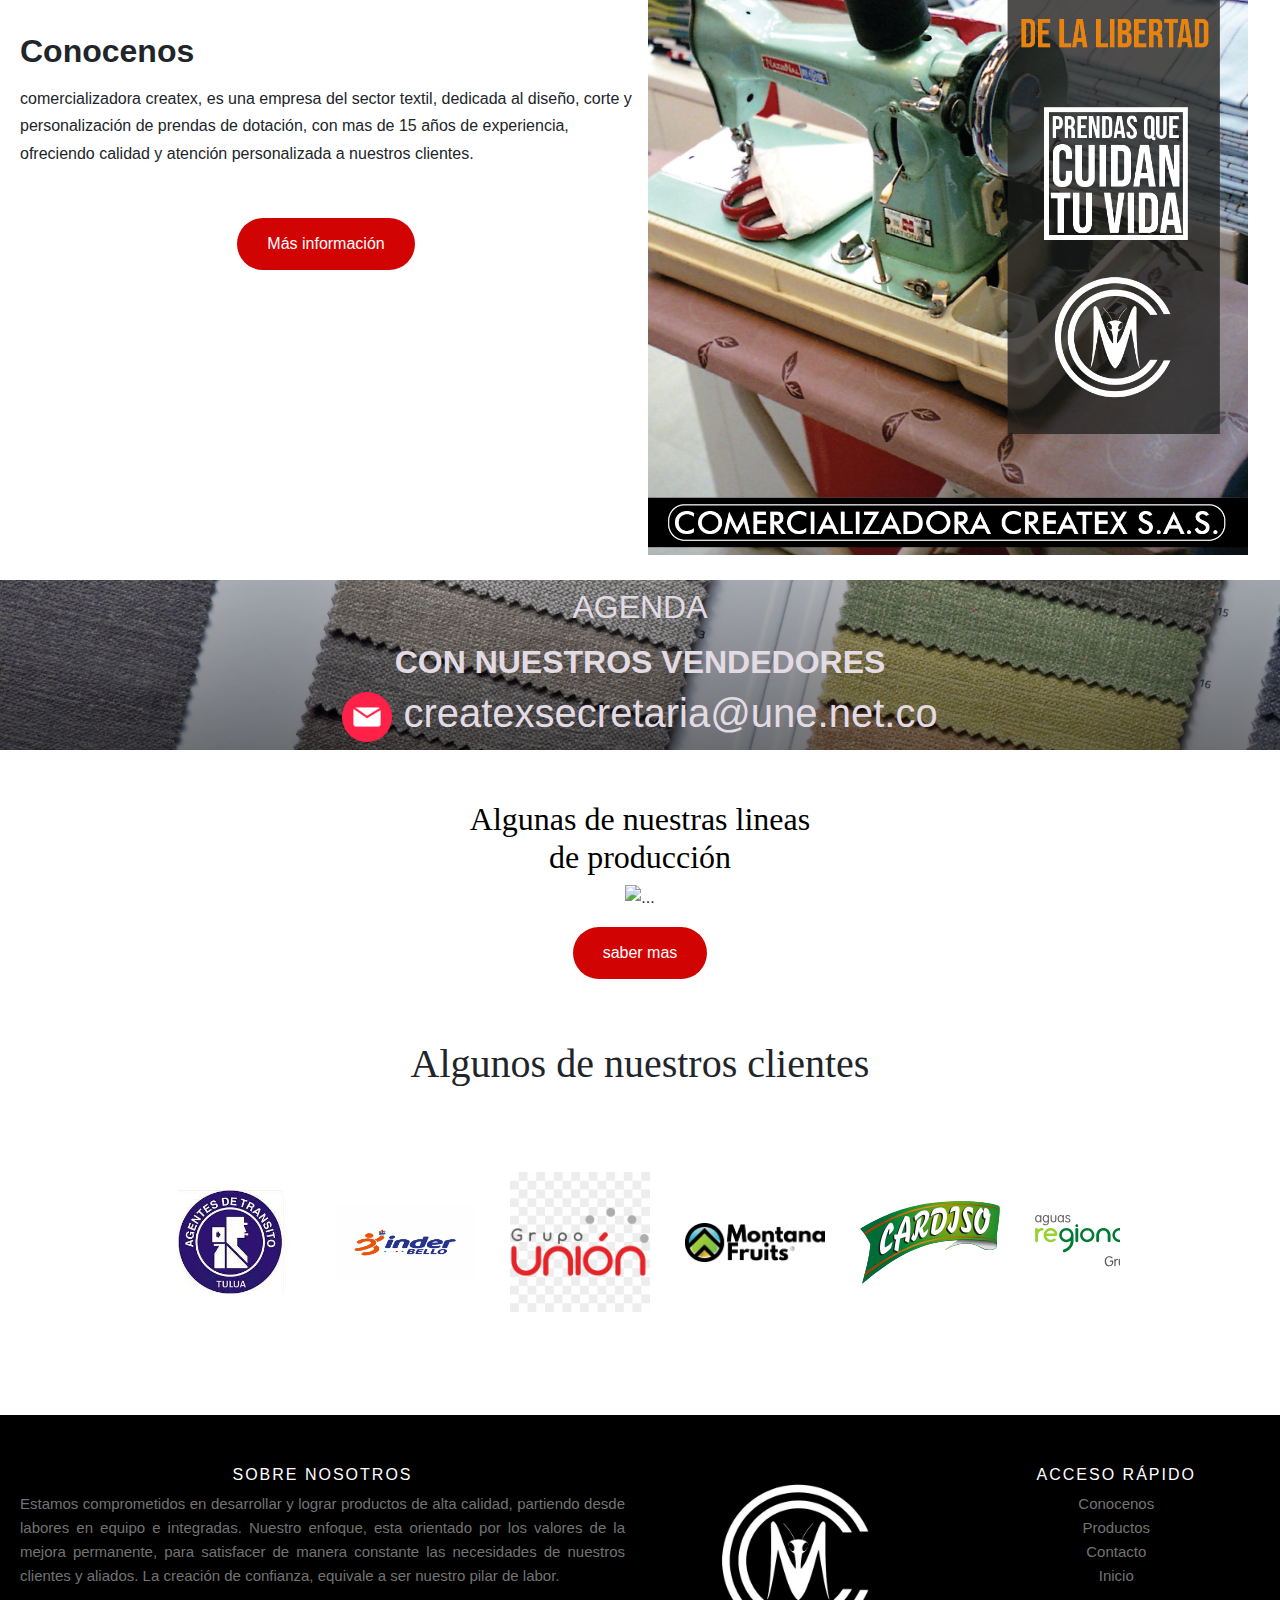
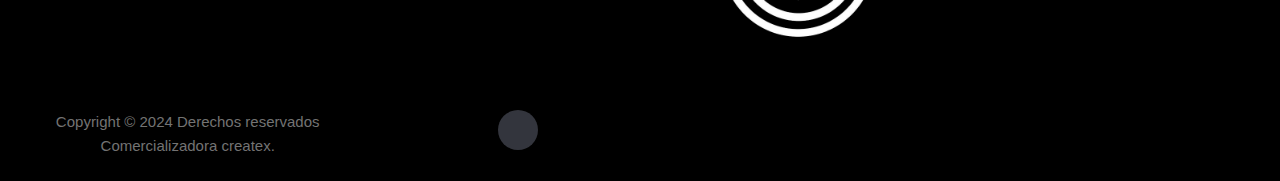
==== commit 3ea78288: "cambio footer de index.html" ====
--- a/index.html
+++ b/index.html
@@ -166,62 +166,53 @@
 	</a>
 
     <!-- footer -->
-<footer class="footer">
-    <div class="container bottom_border">
-    <div class="row">
-    <div class=" col-sm-4 col-md col-sm-4  col-12 col">
-        <h5 class="headin5_amrc col_white_amrc pt2">Encuentranos</h5>
-           
-        <p><i class="fa fa-location-arrow"></i> Cra 52 D #72-70, Santa Maria II, Centro comercial la torre, Itagui. </p>
-        <p><i class="fa fa fa-envelope"></i>infocreatexsas@gmail.com  </p>
-        
-        <h5 class="headin5_amrc col_white_amrc pt2">Contacto vendedores</h5>
-        <p><i class="fa fa fa-envelope"></i>Antonio Bedoya: 314 665 2629, 
-            318 312 0765</p>
-        <p><i class="fa fa fa-envelope"></i>Mauricio Perez: 311 609 6602  </p>
-
-        </div> 
-        
-        <div class=" col-sm-4 col-md  col-6 col" id="nosotros">
-        <h5 class="headin5_amrc col_white_amrc pt2" ></h5>
-      <img src="assets/mantipng.png" style="width: 300px;">
-        <ul class="footer_ul_amrc">
-            <p class="mb10"></p>
-            
-        </ul>    
-        </div> 
-       
-        <div class="col-sm-4 col-md-4 col-6 col text-right" id="derechos">
-            <center><h5 class="headin5_amrc col_white_amrc pt2" style="font-family: fantasy;">Sobre nosotros</h5>
-            <ul class="footer_ul_amrc" style="color:white;
-            text-shadow: 1px  0px 0px black,
-                         0px  1px 0px black,
-                        -1px  0px 0px black,
-                         0px -1px 0px black;">
-                <p class="mb10">Estamos comprometidos en desarrollar y lograr productos de alta calidad, partiendo desde labores en equipo e integradas.</p>
-                <p class="mb10"> Nuestro enfoque, esta orientado por los valores de la mejora permanente, para satisfacer de  manera constante las necesidades de nuestros clientes y aliados.</p>  
-                <p class="mb10"> La creación de confianza, equivale a ser nuestro pilar de labor.</p></center>
-            </ul>
-            <ul class="social_footer_ul" style="display: flex; justify-content:center;">
-                <li><a href="#"><i class="fab fa-instagram"></i></a></li>
-                </ul>
-        </div>
-        
-    </div>
-    </div>
-    </div>   
-
+<!-- Site footer -->
+<footer class="site-footer">
     <div class="container">
-    <ul class="foote_bottom_ul_amrc">
-    <li><a href="#">Inicio</a></li>
-    <li><a href="productos.html">Productos</a></li>
-    <li><a href="contacto.html">Contacto</a></li>
-    </ul>
-    
-    <p class="text-center">Copyright/Derechos reservados createx @2024</p>
-    
-    </div>
-    </footer>
+      <div class="row">
+        <div class="col-sm-12 col-md-6">
+          <h6>Sobre nosotros</h6>
+          <p class="text-justify">Estamos comprometidos en desarrollar y lograr productos de alta calidad, partiendo desde labores en equipo e integradas.
+            Nuestro enfoque, esta orientado por los valores de la mejora permanente, para satisfacer de  manera constante las necesidades de nuestros clientes y aliados.
+            La creación de confianza, equivale a ser nuestro pilar de labor.
+        </p>
+        </div>
+
+        <div class="col-xs-6 col-md-3">
+          <ul class="footer-links">
+            <img src="assets/mantipng.png" alt="" class="" width="70%">
+          </ul>
+        </div>
+
+        <div class="col-xs-6 col-md-3">
+          <h6>Acceso rápido</h6>
+          <ul class="footer-links">
+            <li><a href="conocenos.html">Conocenos</a></li>
+            <li><a href="productos.html">Productos</a></li>
+            <li><a href="contacto.html">Contacto</a></li>
+            <li><a href="#">Inicio</a></li>
+          </ul>
+        </div>
+      </div>
+      <hr>
+    </div>
+    <div class="container">
+      <div class="row">
+        <div class="col-md-8 col-sm-6 col-xs-12">
+          <p class="copyright-text">Copyright &copy; 2024 Derechos reservados
+       <a href="#">Comercializadora createx</a>.
+          </p>
+        </div>
+
+        <div class="col-md-4 col-sm-6 col-xs-12">
+          <ul class="social-icons">
+            <li><a class="facebook" href="#"><i class="fa fa-instagram"></i></a></li>
+              
+          </ul>
+        </div>
+      </div>
+    </div>
+</footer>
 
 <script src="https://cdn.jsdelivr.net/npm/bootstrap@5.0.2/dist/js/bootstrap.bundle.min.js" integrity="sha384-MrcW6ZMFYlzcLA8Nl+NtUVF0sA7MsXsP1UyJoMp4YLEuNSfAP+JcXn/tWtIaxVXM" crossorigin="anonymous"></script>
 <script src="https://code.jquery.com/jquery-3.3.1.slim.min.js" integrity="sha384-q8i/X+965DzO0rT7abK41JStQIAqVgRVzpbzo5smXKp4YfRvH+8abtTE1Pi6jizo" crossorigin="anonymous"></script>
--- a/css/index.css
+++ b/css/index.css
@@ -504,50 +504,171 @@
 
   /*footer*/
 
-  .col_white_amrc { color:#FFF;}
-  footer { width:100%; background-color:#000000; min-height:250px; padding:10px 0px 25px 0px ;}
-  .pt2 { padding-top:40px ; margin-bottom:20px ;}
-  footer p { font-size:13px; color:#CCC; padding-bottom:0px; margin-bottom:8px;}
-  .mb10 { padding-bottom:15px ;}
-  .footer_ul_amrc { margin:0px ; list-style-type:none ; font-size:14px; padding:0px 0px 10px 0px ; }
-  .footer_ul_amrc li {padding:0px 0px 5px 0px;}
-  .footer_ul_amrc li a{ color:#CCC;}
-  .footer_ul_amrc li a:hover{ color:#fff; text-decoration:none;}
-  .fleft { float:left;}
-  .padding-right { padding-right:10px; }
-  
-  .footer_ul2_amrc {margin:0px; list-style-type:none; padding:0px;}
-  .footer_ul2_amrc li p { display:table; }
-  .footer_ul2_amrc li a:hover { text-decoration:none;}
-  .footer_ul2_amrc li i { margin-top:5px;}
-  
-  .imgmanti{
-  
-  border-top: 50px;
-  border-bottom: 50px;
-  }
+  .site-footer
+  {
+    background-color:#000000;
+    padding:45px 0 20px;
+    font-size:15px;
+    line-height:24px;
+    color:#737373;
+  }
+  .site-footer hr
+  {
+    border-top-color:#bbb;
+    opacity:0.5
+  }
+  .site-footer hr.small
+  {
+    margin:20px 0
+  }
+  .site-footer h6
+  {
+    color:#fff;
+    font-size:16px;
+    text-transform:uppercase;
+    margin-top:5px;
+    letter-spacing:2px
+  }
+  .site-footer a
+  {
+    color:#737373;
+  }
+  .site-footer a:hover
+  {
+    color:#3366cc;
+    text-decoration:none;
+  }
+  .footer-links
+  {
+    padding-left:0;
+    list-style:none
+  }
+  .footer-links li
+  {
+    display:block
+  }
+  .footer-links a
+  {
+    color:#737373
+  }
+  .footer-links a:active,.footer-links a:focus,.footer-links a:hover
+  {
+    color:#3366cc;
+    text-decoration:none;
+  }
+  .footer-links.inline li
+  {
+    display:inline-block
+  }
+  .site-footer .social-icons
+  {
+    text-align:right
+  }
+  .site-footer .social-icons a
+  {
+    width:40px;
+    height:40px;
+    line-height:40px;
+    margin-left:6px;
+    margin-right:0;
+    border-radius:100%;
+    background-color:#33353d
+  }
+  .copyright-text
+  {
+    margin:0
+  }
+  @media (max-width:991px)
+  {
+    .site-footer [class^=col-]
+    {
+      margin-bottom:30px
+    }
+  }
+  @media (max-width:767px)
+  {
+    .site-footer
+    {
+      padding-bottom:0
+    }
+    .site-footer .copyright-text,.site-footer .social-icons
+    {
+      text-align:center
+    }
+  }
+  .social-icons
+  {
+    padding-left:0;
+    margin-bottom:0;
+    list-style:none
+  }
+  .social-icons li
+  {
+    display:inline-block;
+    margin-bottom:4px
+  }
+  .social-icons li.title
+  {
+    margin-right:15px;
+    text-transform:uppercase;
+    color:#96a2b2;
+    font-weight:700;
+    font-size:13px
+  }
+  .social-icons a{
+    background-color:#eceeef;
+    color:#818a91;
+    font-size:16px;
+    display:inline-block;
+    line-height:44px;
+    width:44px;
+    height:44px;
+    text-align:center;
+    margin-right:8px;
+    border-radius:100%;
+    -webkit-transition:all .2s linear;
+    -o-transition:all .2s linear;
+    transition:all .2s linear
+  }
+  .social-icons a:active,.social-icons a:focus,.social-icons a:hover
+  {
+    color:#fff;
+    background-color:#29aafe
+  }
+  .social-icons.size-sm a
+  {
+    line-height:34px;
+    height:34px;
+    width:34px;
+    font-size:14px
+  }
+  .social-icons a.facebook:hover
+  {
+    background-color:#3b5998
+  }
+  .social-icons a.twitter:hover
+  {
+    background-color:#00aced
+  }
+  .social-icons a.linkedin:hover
+  {
+    background-color:#007bb6
+  }
+  .social-icons a.dribbble:hover
+  {
+    background-color:#ea4c89
+  }
+  @media (max-width:767px)
+  {
+    .social-icons li.title
+    {
+      display:block;
+      margin-right:0;
+      font-weight:600
+    }
+  }
+    
   
   
-  .bottom_border { border-bottom:1px solid #323f45; padding-bottom:20px;}
-  .foote_bottom_ul_amrc {
-      list-style-type:none;
-      padding:0px;
-      display:table;
-      margin-top: 5px;
-      margin-right: auto;
-      margin-bottom: 5px;
-      margin-left: auto;
-  }
-  .foote_bottom_ul_amrc li { display:inline;}
-  .foote_bottom_ul_amrc li a { color:#999; margin:0 12px;}
-  
-  
-  .social_footer_ul { display:table; margin:15px auto 0 auto; list-style-type:none;  }
-  .social_footer_ul li { padding-left:20px; padding-top:10px; float:left; }
-  .social_footer_ul li a { color:#CCC; border:1px solid #CCC; padding:8px;border-radius:50%;}
-  .social_footer_ul li i {  width:20px; height:20px; text-align:center;}
-    
-  
-  
-
-
+
+
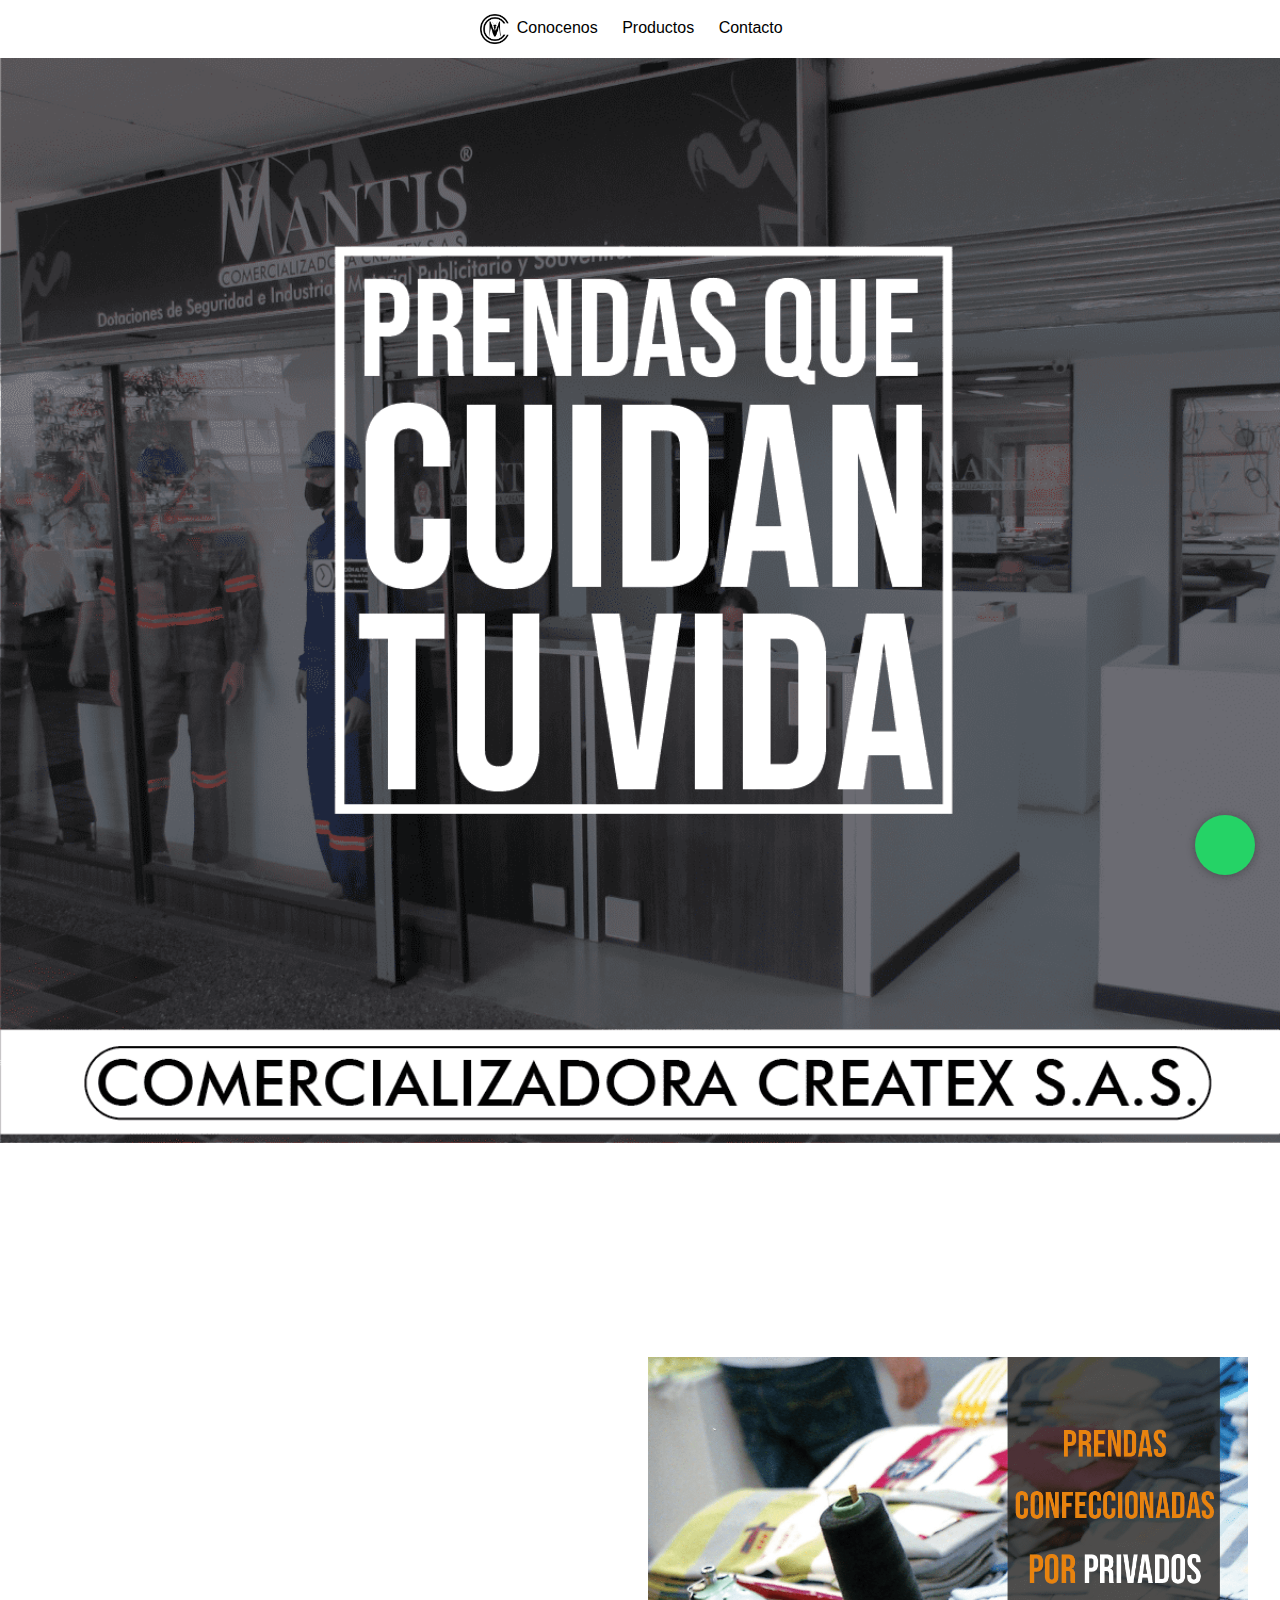
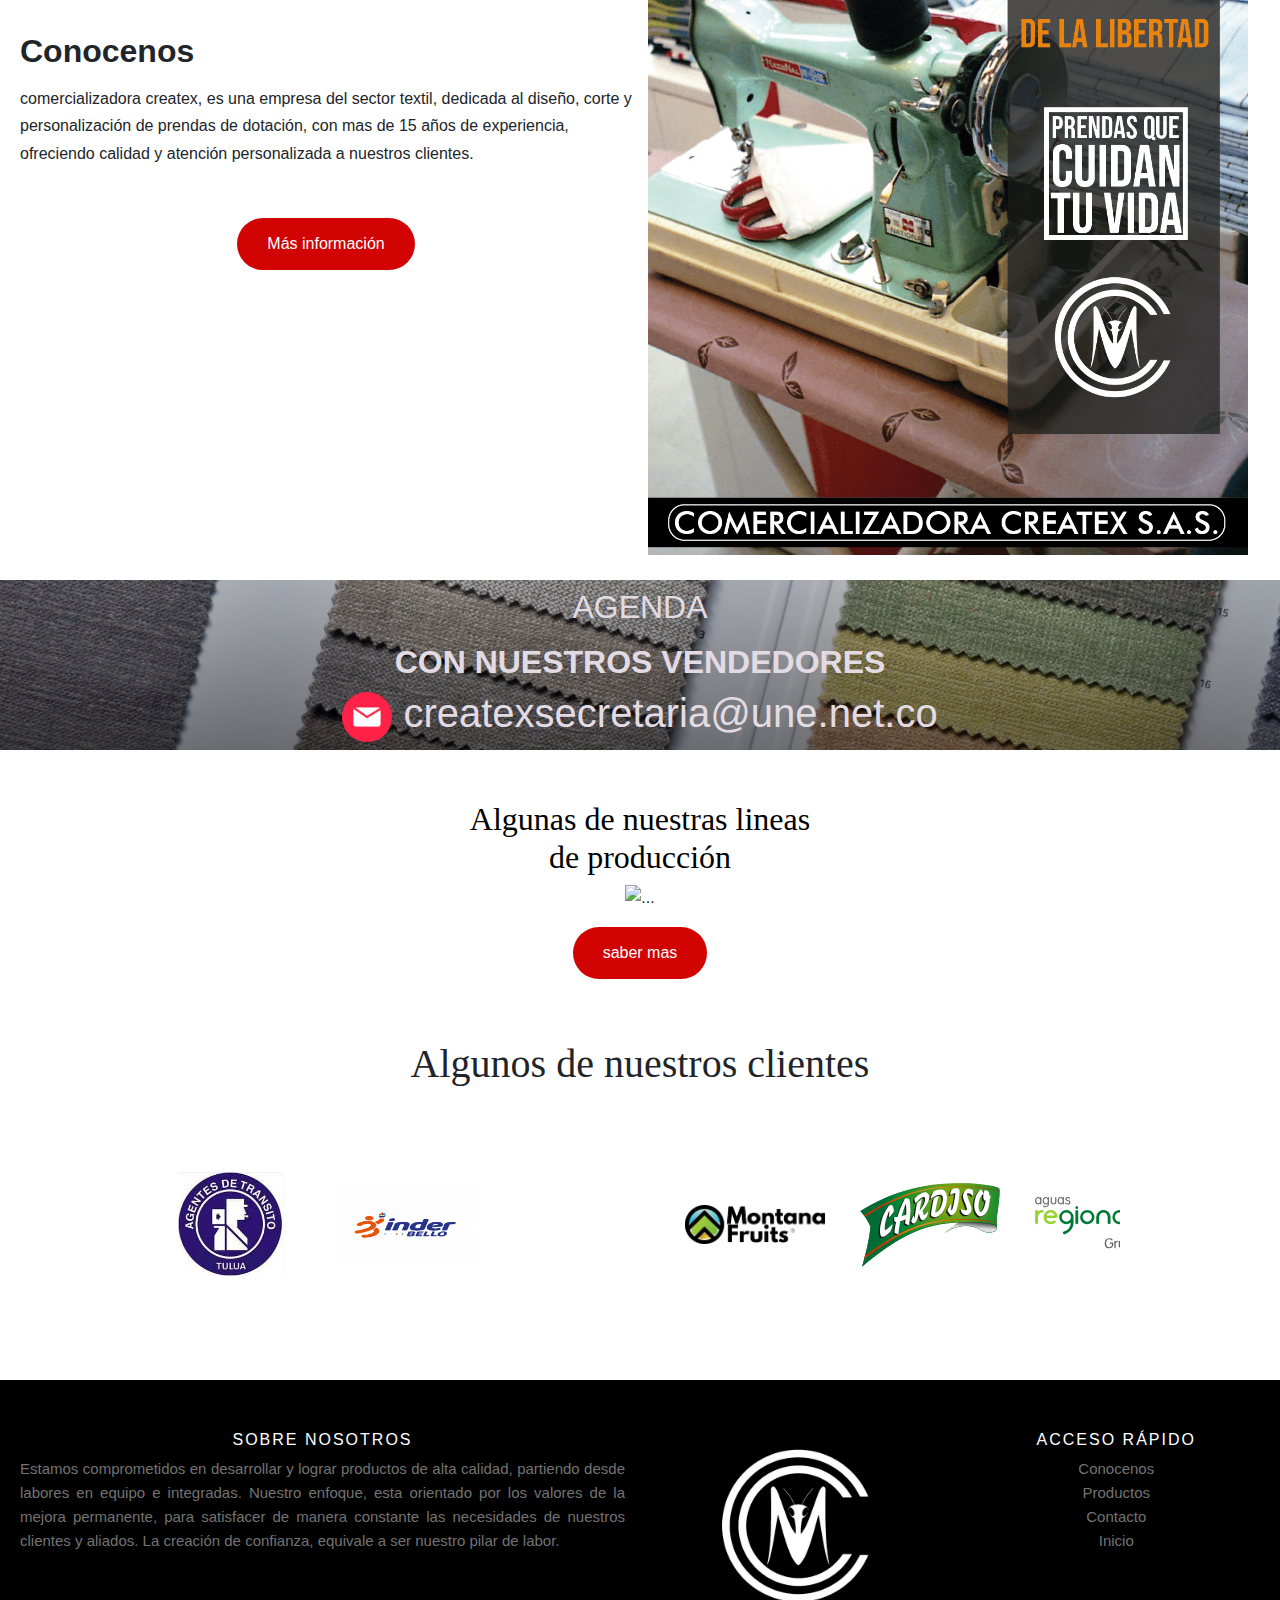
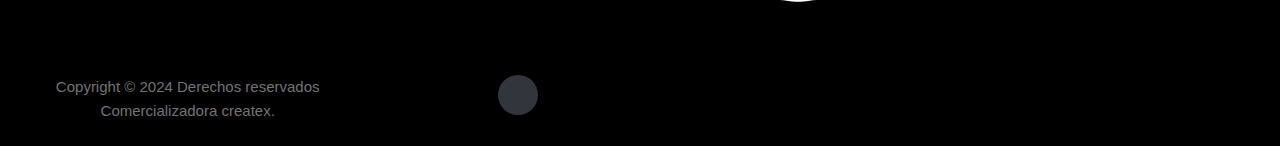
==== commit b946d69b: "a ver" ====
--- a/index.html
+++ b/index.html
@@ -44,7 +44,7 @@
 
     <br>
 
-    <!--Conocenos -->
+    <!-------------- Seccion C o n o c e n o s ---------------->
         <section class="knowledge">
             <div class="knowledge__container container">
                 <div class="nowledge__texts">
@@ -65,7 +65,7 @@
         </section>
 
 
-<!--Agenda con nuestros vendedores  -->
+<!--Seccion Agenda con nuestros Asesores de venta  --> <!-- Cambiar "venderores" por "asesores de venta"-->
 
 <br>
         <section class="numero">
@@ -77,7 +77,7 @@
 <section style="background-color: rgb(255, 255, 255);"> 
 
 
-<!--  Slide de LINEAS -->
+<!--  Slide de LINEAS de P R O D U C C I O N-->
 
     <div class="slider-frame">
         <center> <h2 class="" style="color: rgb(0, 0, 0); font-family: fantasy">Algunas de nuestras lineas <br>de producción</h2>
@@ -94,8 +94,7 @@
 </section>
 
 
-<!--Slide de nuestros clientes -->
-
+<!-- -- -- -- -- Slide de nuestros clientes -- -- -- -->
 
 <br>
 <br>
@@ -157,7 +156,7 @@
 </div>
 <br><br><br>
 
-<!--Boton wasa -->
+<!--Boton whatsapp -->
 
     </main>
     <br>
--- a/css/index.css
+++ b/css/index.css
@@ -38,13 +38,9 @@
 
 
 /* Intento de responsive */
-
-
+/* nav*/
 
 @media screen and (max-width: 767px) {
-
-
-
 
 
     header {
@@ -157,6 +153,7 @@
         width: 100%;
         max-width: 100%;
         height: auto;
+        z-index: 2000;
         
     }
 
@@ -211,6 +208,7 @@
 
     }
     
+    /* Botón ver más */
     .vermas{
         max-width: 100%;
         height: auto;
@@ -224,7 +222,7 @@
         align-items: center;
         margin-bottom: 10px;
     }
-/* knowledge //////////////////////////////////////////////////////// */
+/* knowledge Conocenos*/
     .knowledge{
         max-width: auto;
         height: auto;
@@ -289,7 +287,7 @@
     }
 
 
-/* numero, contacto //////////////////////////////////////////////////////// */
+/* numero, Contacto  */
 
 
 .numero{
@@ -326,7 +324,7 @@
 
 }
 
-/*conocenos ///////////////////////////////////////////// */
+/*conocenos  */
 
 .conocenosboton{
     max-width: 100%;
@@ -344,7 +342,7 @@
 
 
 
-/* slidee************************************************** */
+/* Lineas operativas slide */
 .slider-frame {
     max-width: 100%;
     height: auto;
@@ -387,11 +385,10 @@
     100% {margin-left: -400%;}
 	125% {margin-left: -400%;}
 }
-/* Productos slide*/
-
-
-
-/* customers */
+
+
+
+/* customers slide*/
 
 .slider {
     width: 75vw;
@@ -465,7 +462,7 @@
         text-align: center;
 }
 
-/*botón wasa*/
+/*botón whatsapp*/
 
 
 .btn-wsp{
@@ -502,7 +499,7 @@
 
 
 
-  /*footer*/
+  /*******************************footer*****************************/
 
   .site-footer
   {
